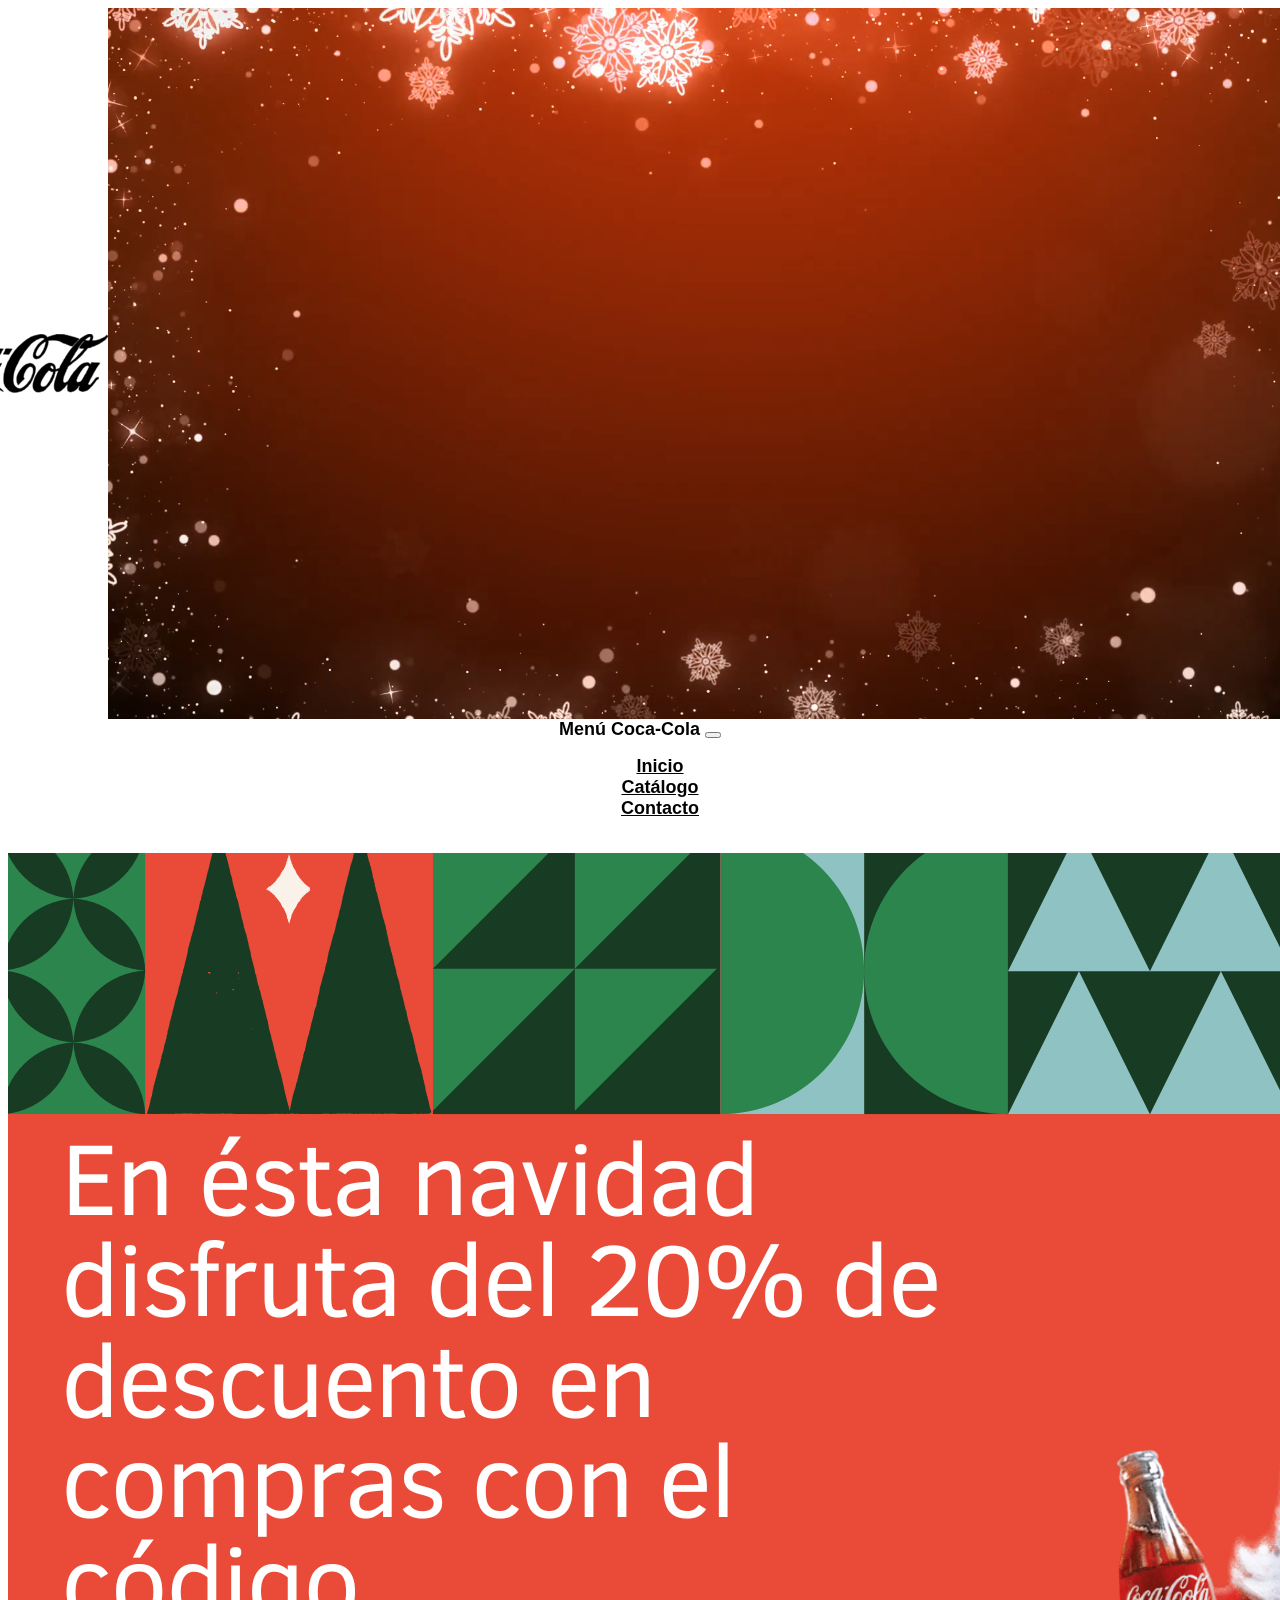
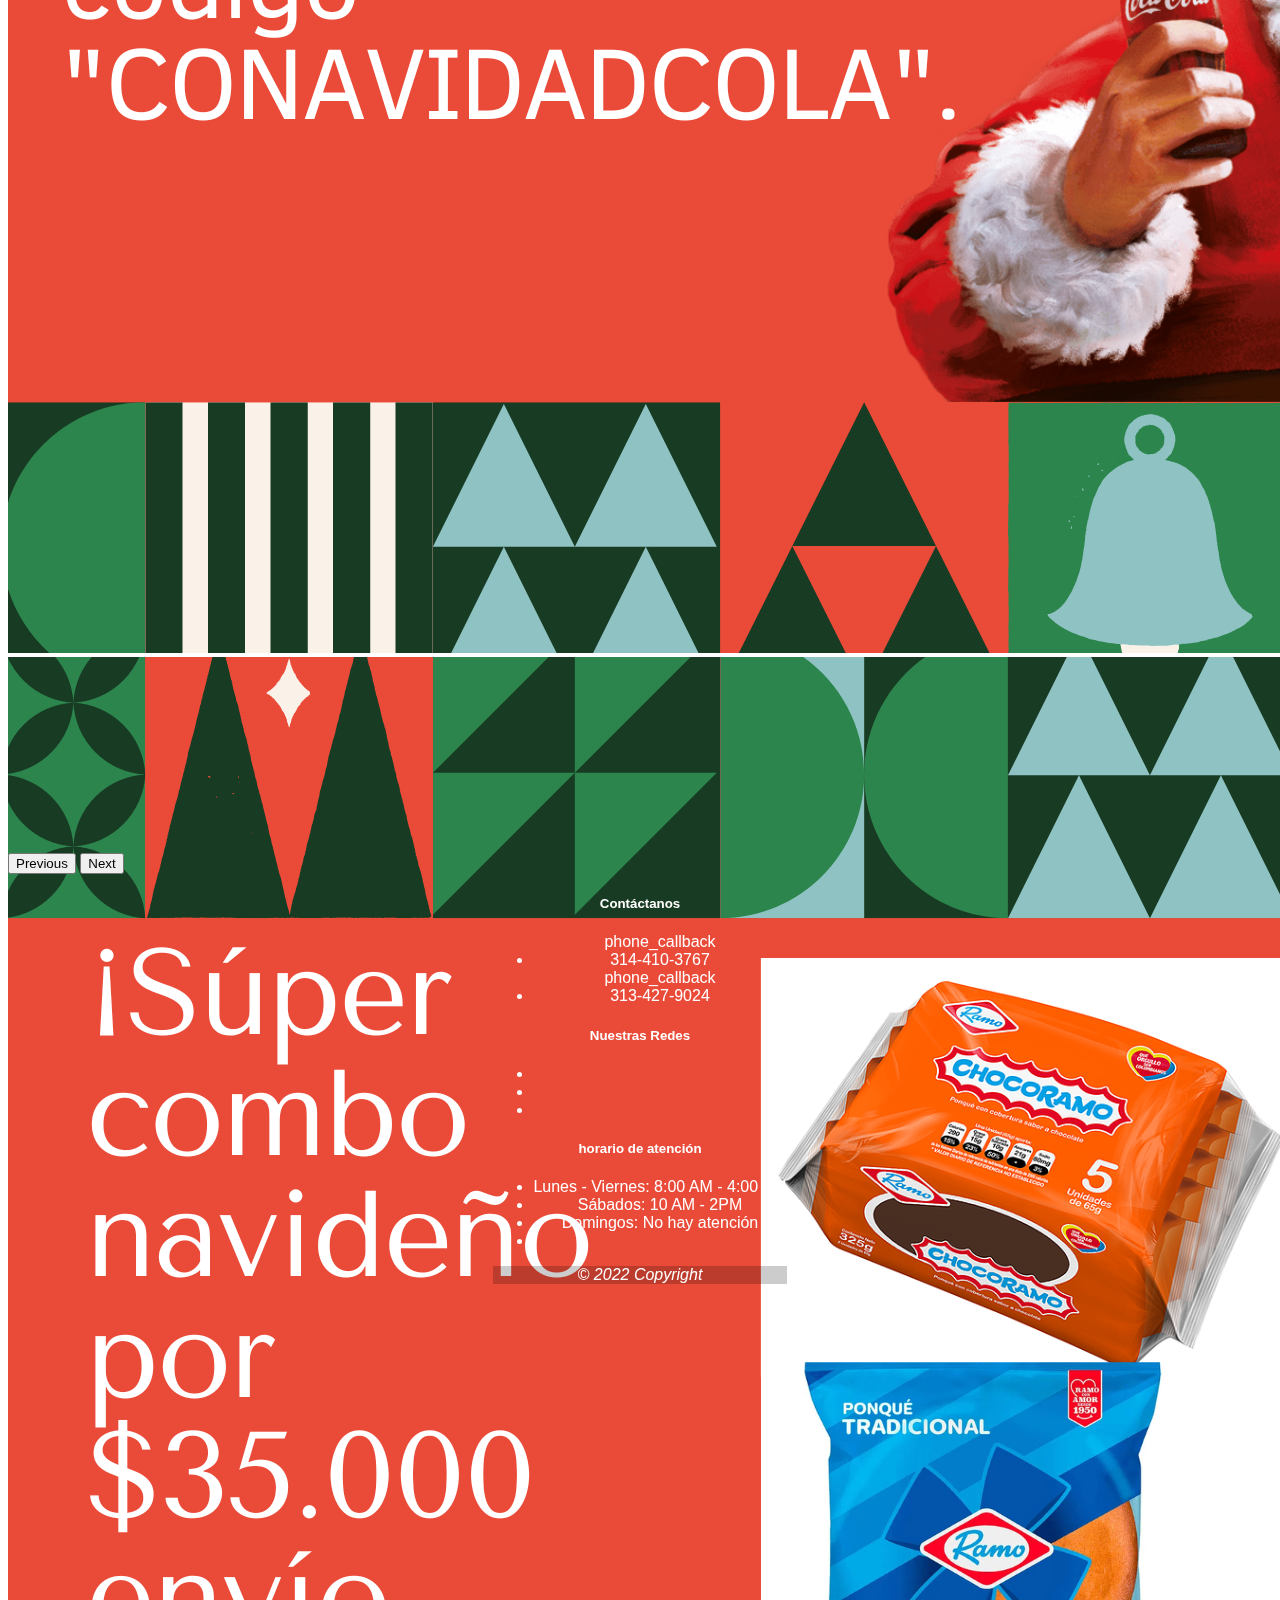
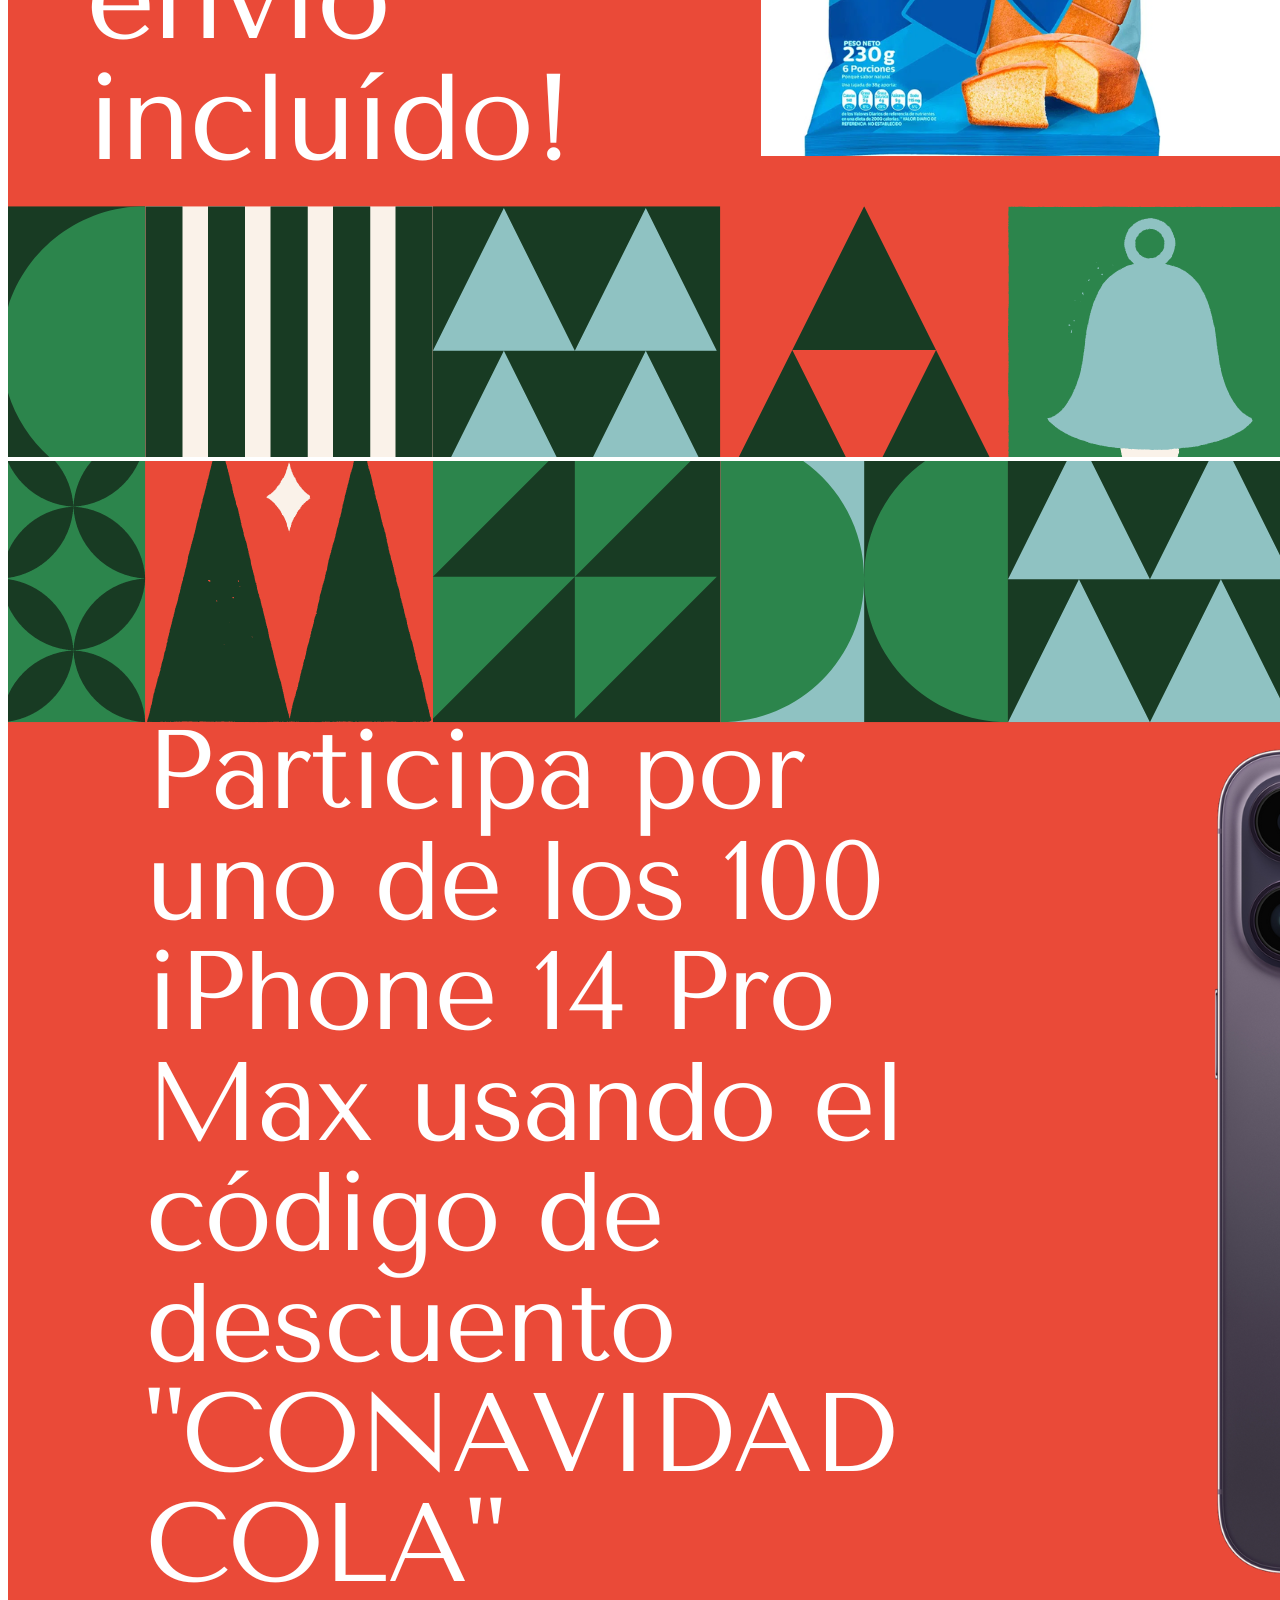
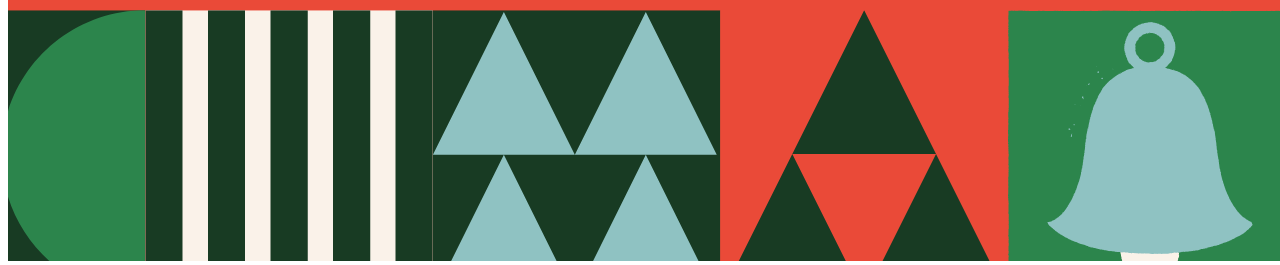
==== src/index.html @ f5e8ac8c "rediseño en catalogo y footer" ====
<!Doctype html>
<html lang="es">
<head>
    <meta charset="utf-8">
    <meta name="viewport" content="width=device-width, initial-scale=1">
    <link rel="icon" href="/src/Imagénes/cocalogohead.png">
    <title>Productos Coca-Cola</title>
    <link href="https://cdn.jsdelivr.net/npm/bootstrap@5.2.3/dist/css/bootstrap.min.css" rel="stylesheet" integrity="sha384-rbsA2VBKQhggwzxH7pPCaAqO46MgnOM80zW1RWuH61DGLwZJEdK2Kadq2F9CUG65" crossorigin="anonymous">
    <link rel="stylesheet" href="/src/css/style.css">
</head>
  
<body>
  <header class="w-30 h-30 container-fluid d-flex justify-content-center">
    <img class="cocalogon h-25 py-3 py-sm-2" src="/src/Imagénes/cocalogon.png" alt="logo sitio web">
    <video class="position-absolute" muted="muted" autoplay="autoplay" loop="loop">
      <source src="/src/video/fondonavidad.mp4"
       type="video/mp4">
     </video> 
  </header>

  <nav class="justify-content-center navbar navbar-expand-lg navbar-success p-3" id="menu">
    <div>
      <a class="justify-content-center navbar-brand fs-1 fw-bold">Menú
        <span class="text-success fs-1 fw-bold">Coca-Cola</span>
      </a>
      <button class="navbar-toggler" type="button" data-bs-toggle="collapse" data-bs-target="#navbarSupportedContent" aria-controls="navbarSupportedContent" aria-expanded="false" aria-label="Toggle navigation">
        <span class="navbar-toggler-icon"></span>
      </button>
      <div class="collapse navbar-collapse" id="navbarSupportedContent">
        <ul class="navbar-nav me-auto mb-2 mb-lg-0">
          <li class="nav-item">
            <a class="nav-link active fs-3" aria-current="page" href="/src/index.html">Inicio</a>
          </li>
          <a class="nav-link fs-3" href="/src/catalogo.html" role="button"  aria-expanded="false">
            Catálogo
          </a>
          <li class="nav-item">
            <a class="nav-link fs-3" href="#">Contacto</a>
          </li>
          <li class="nav-item dropdown">
          </li>
        </ul>
      </div>
    </div>
  </nav>

  <div id="carouselExampleControls" class="carousel slide" data-bs-ride="carousel">
    <div class="carousel-inner">
      <div class="carousel-item active" data-bs-interval="3000">
        <img src="/src/Imagénes/codigo.png" class="d-block w-100" alt="...">
      </div>

      <div class="carousel-item" data-bs-interval="3000">
        <img src="/src/Imagénes/promocion.png" class="d-block w-100" alt="...">
      </div>

      <div class="carousel-item" data-bs-interval="3000">
        <img src="/src/Imagénes/celular.png" class="d-block w-100" alt="...">
      </div>
    </div>

    <button class="carousel-control-prev" type="button" data-bs-target="#carouselExampleControls" data-bs-slide="prev">
      <span class="carousel-control-prev-icon" aria-hidden="true"></span>
      <span class="visually-hidden">Previous</span>
    </button>
    <button class="carousel-control-next" type="button" data-bs-target="#carouselExampleControls" data-bs-slide="next">
      <span class="carousel-control-next-icon" aria-hidden="true"></span>
      <span class="visually-hidden">Next</span>
    </button>
  </div>

  <footer class="container text-center text-black p-5">
    <div class="row justify-content-center">
      <div class="col-lg-3 col-md-6">
        <h5 class="text-uppercase">Contáctanos</h5>
        <ul class="list-unstyled mb-0">
          <span class="material-symbols-outlined"> phone_callback </span>
          <li>314-410-3767</li>
          <span class="material-symbols-outlined"> phone_callback </span>
          <li>313-427-9024</li>
        </ul>
      </div>

      <div class="col-lg-3 col-md-6">
        <h5 class="text-uppercase">Nuestras Redes</h5>
        <ul class="list-unstyled">
          <li class="fb">
            <a
              href="https://www.facebook.com/cocacolacolombia/?mibextid=ZbWKwL"
              ><i class="bi bi-facebook"></i
            ></a>
          </li>
          <li class="ig">
            <a href="https://instagram.com/cocacolacol?igshid=YzdkMWQ2MWU="
              ><i class="bi bi-instagram"></i
            ></a>
          </li>
          <li class="yt">
            <a href="https://youtube.com/@Coca-Cola"
              ><i class="bi bi-youtube"></i
            ></a>
          </li>
        </ul>
      </div>

      <div class="col-lg-3 col-md-6">
        <h5 class="text-uppercase">horario de atención</h5>
        <ul class="list-unstyled">
          <li>Lunes - Viernes: 8:00 AM - 4:00 PM</li>
          <li>Sábados: 10 AM - 2PM</li>
          <li>Domingos: No hay atención</li>
          <li></li>
        </ul>
      </div>

      <div
        class="text-center p-3"
        style="background-color: rgba(0, 0, 0, 0.2)"
      >
        <p><i>© 2022 Copyright</i></p>
      </div>
    </div>
  </footer>
  <!-- End of .container -->
    <script src="https://cdn.jsdelivr.net/npm/bootstrap@5.2.3/dist/js/bootstrap.bundle.min.js" integrity="sha384-kenU1KFdBIe4zVF0s0G1M5b4hcpxyD9F7jL+jjXkk+Q2h455rYXK/7HAuoJl+0I4" crossorigin="anonymous"></script>
  </body>
</html>
---- src/css/style.css ----
header,
nav,
footer{
    color: white;
    display: flex;
    justify-content: center;
    align-items: center;
    text-align: center;
}
nav{
    text-align: center;
    align-items: center;
    justify-content: center;
}
body{
    font-family: 'Monserrat', sans-serif;
    overflow-x: hidden;
}
#menu a {
font-size: 18px;
font-weight: bold;
color: black;
}
#menu button {
    font-size: 18px;
font-weight: bold;
}
.cocalogon{
    width: 30%;
}

.carousel-inner {
    max-height: 100rem;
}

#fondo{
    min-height: 100vh;
    position: relative;
}

video{
z-index: -1;
top: 0;
left: 0;
width: 100%;
height: 235%;
object-fit: cover;
}
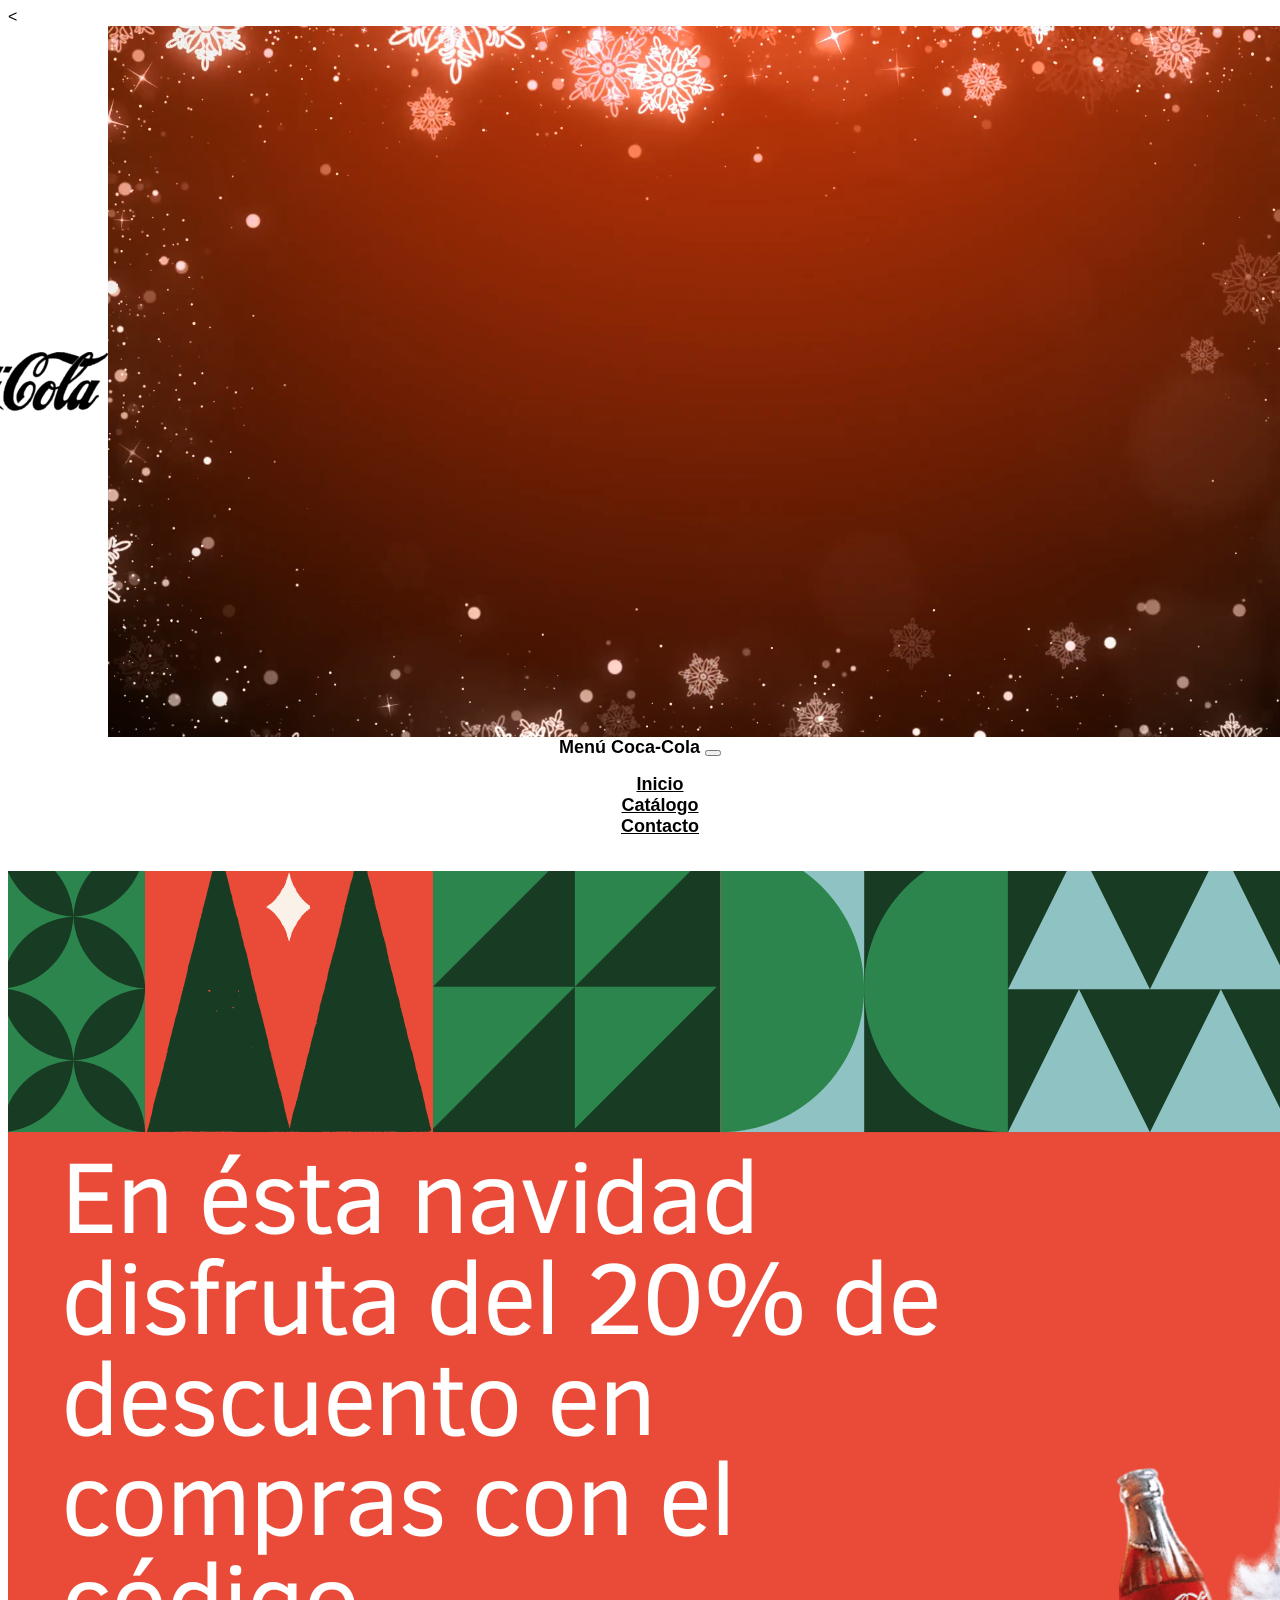
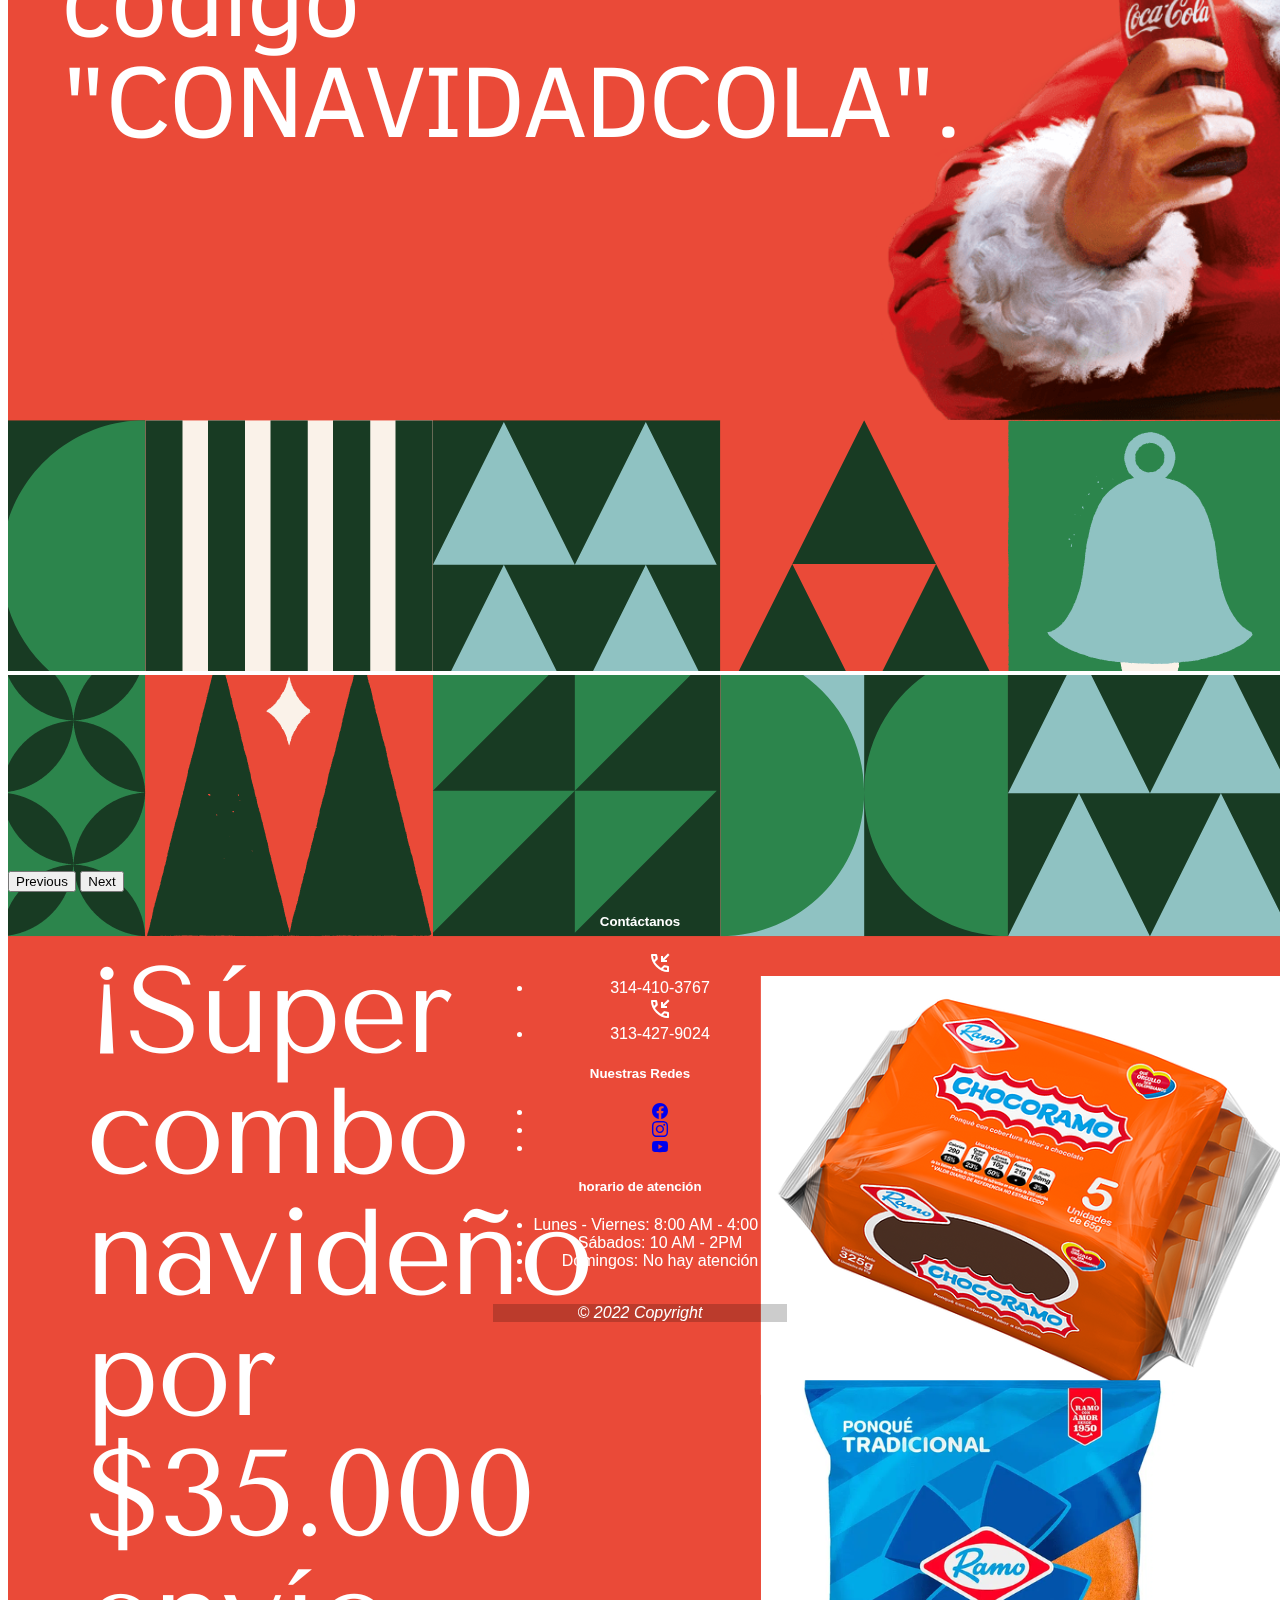
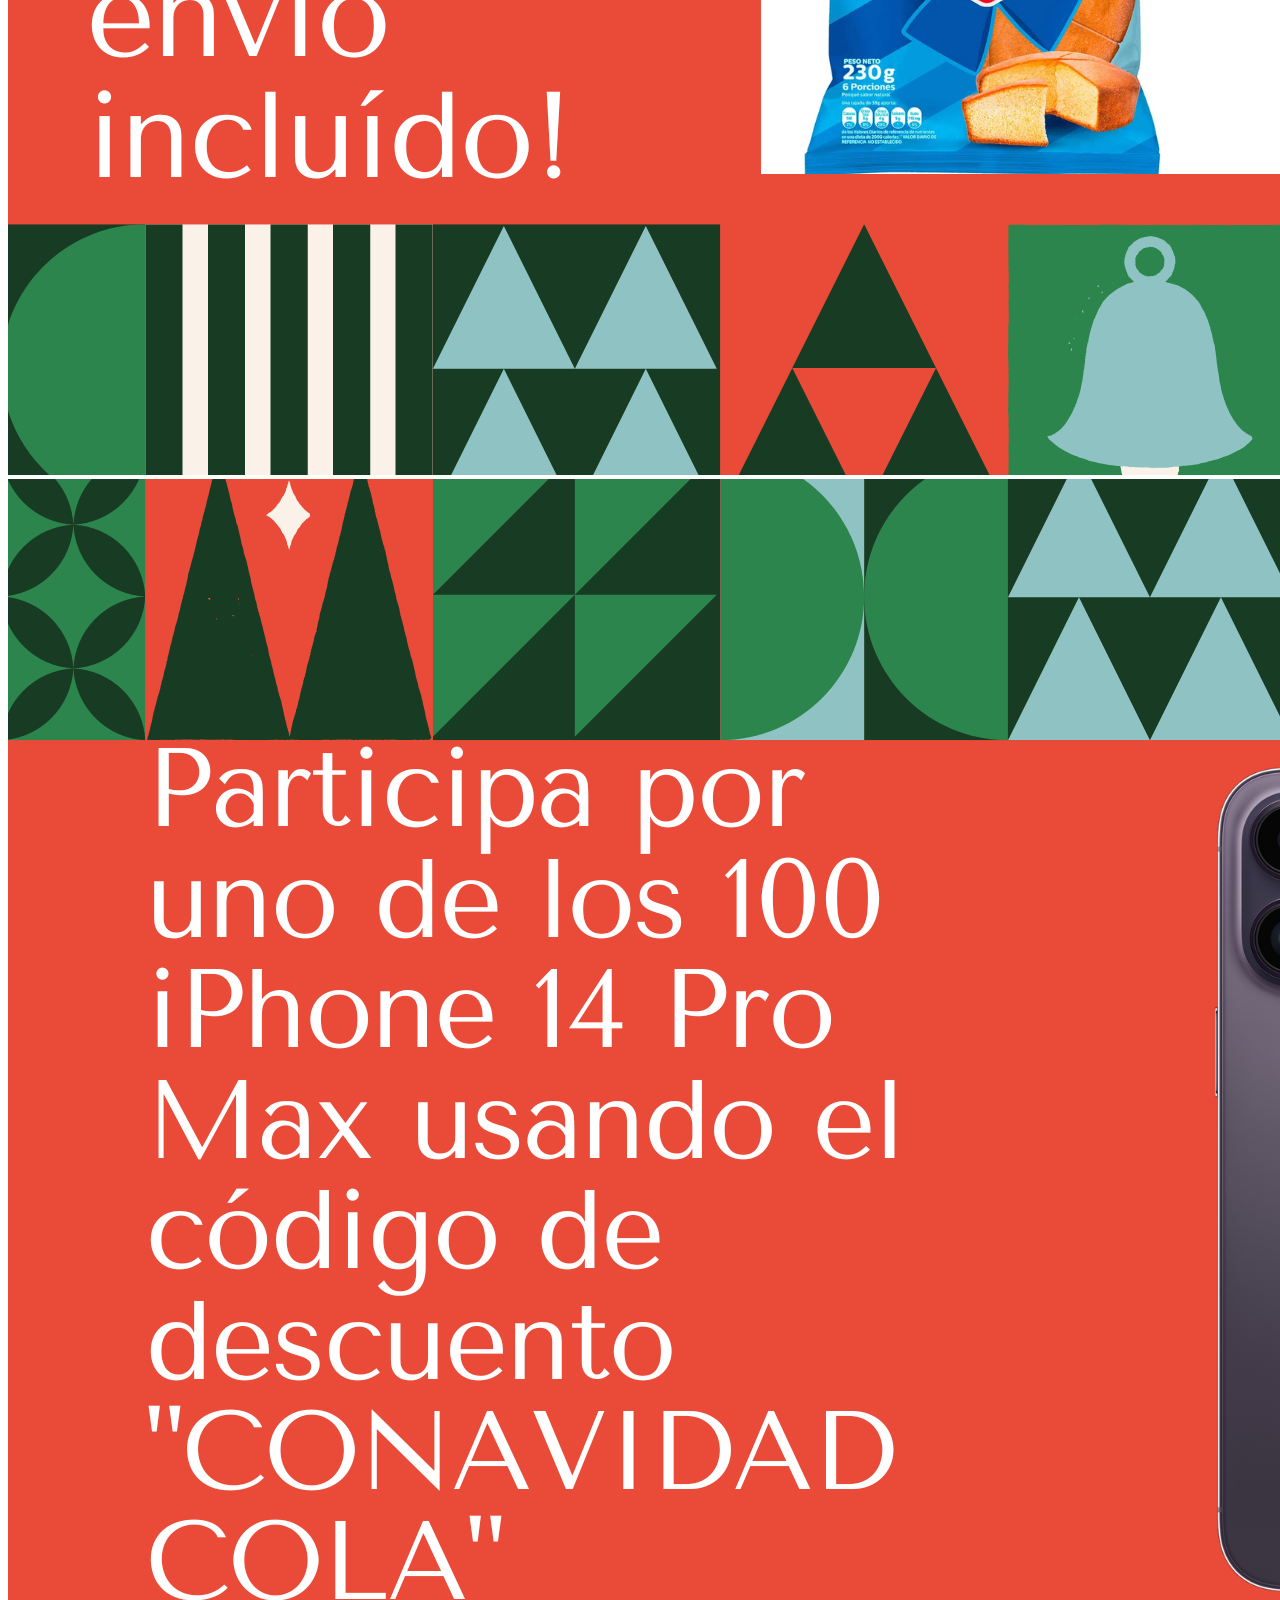
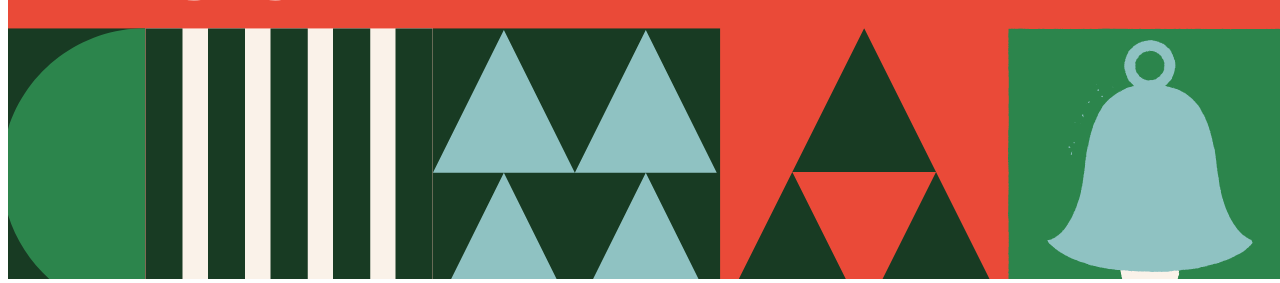
==== commit b26fe231: "cambios de footer" ====
--- a/src/index.html
+++ b/src/index.html
@@ -5,8 +5,24 @@
     <meta name="viewport" content="width=device-width, initial-scale=1">
     <link rel="icon" href="/src/Imagénes/cocalogohead.png">
     <title>Productos Coca-Cola</title>
-    <link href="https://cdn.jsdelivr.net/npm/bootstrap@5.2.3/dist/css/bootstrap.min.css" rel="stylesheet" integrity="sha384-rbsA2VBKQhggwzxH7pPCaAqO46MgnOM80zW1RWuH61DGLwZJEdK2Kadq2F9CUG65" crossorigin="anonymous">
-    <link rel="stylesheet" href="/src/css/style.css">
+    <<!--Bootstrap-->
+    <link
+    href="https://cdn.jsdelivr.net/npm/bootstrap@5.2.3/dist/css/bootstrap.min.css"
+    rel="stylesheet"
+    integrity="sha384-rbsA2VBKQhggwzxH7pPCaAqO46MgnOM80zW1RWuH61DGLwZJEdK2Kadq2F9CUG65"
+    crossorigin="anonymous"
+  />
+  <!--Google Fonts-->
+  <link
+    rel="stylesheet"
+    href="https://fonts.googleapis.com/css2?family=Material+Symbols+Outlined:opsz,wght,FILL,GRAD@20..48,100..700,0..1,-50..200"
+  />
+  <link
+    rel="stylesheet"
+    href="https://cdn.jsdelivr.net/npm/bootstrap-icons@1.10.2/font/bootstrap-icons.css"
+  />
+  <!--CSS Propio-->
+  <link rel="stylesheet" href="/src/css/style.css">
 </head>
   
 <body>
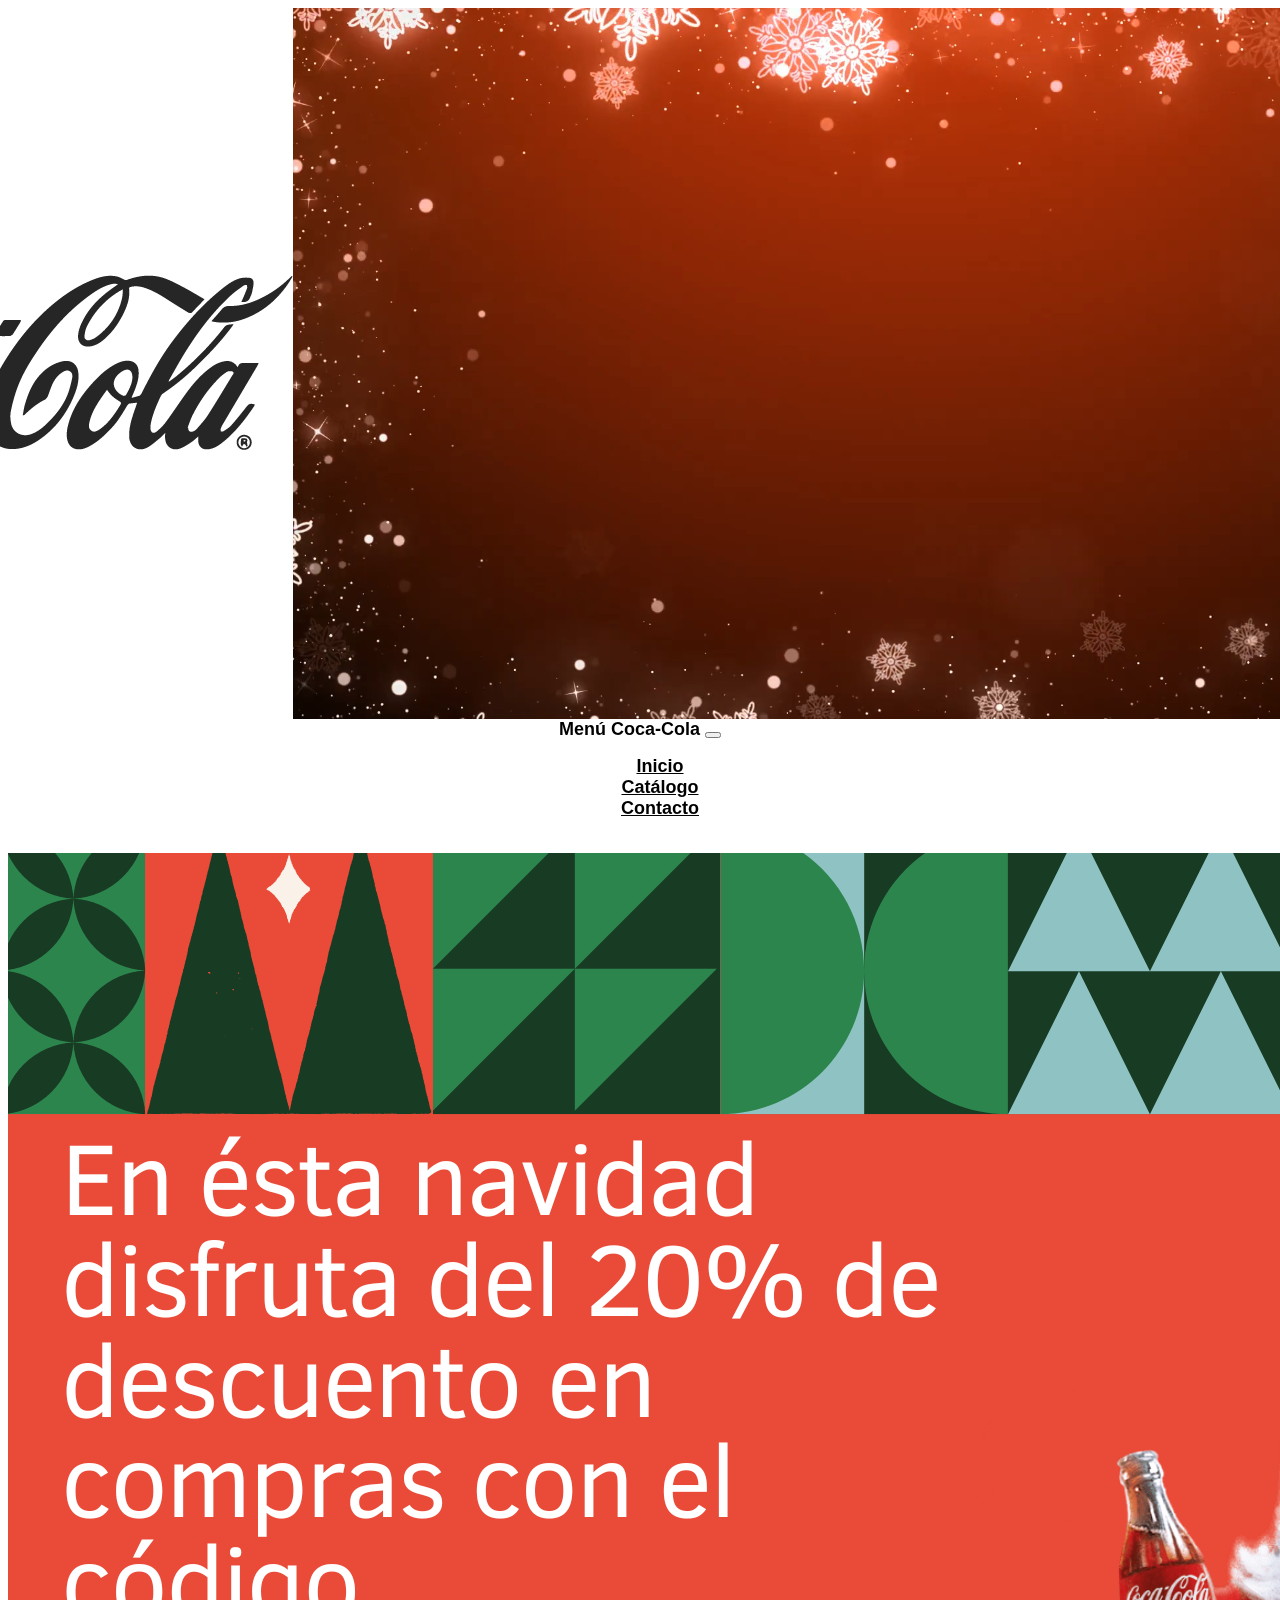
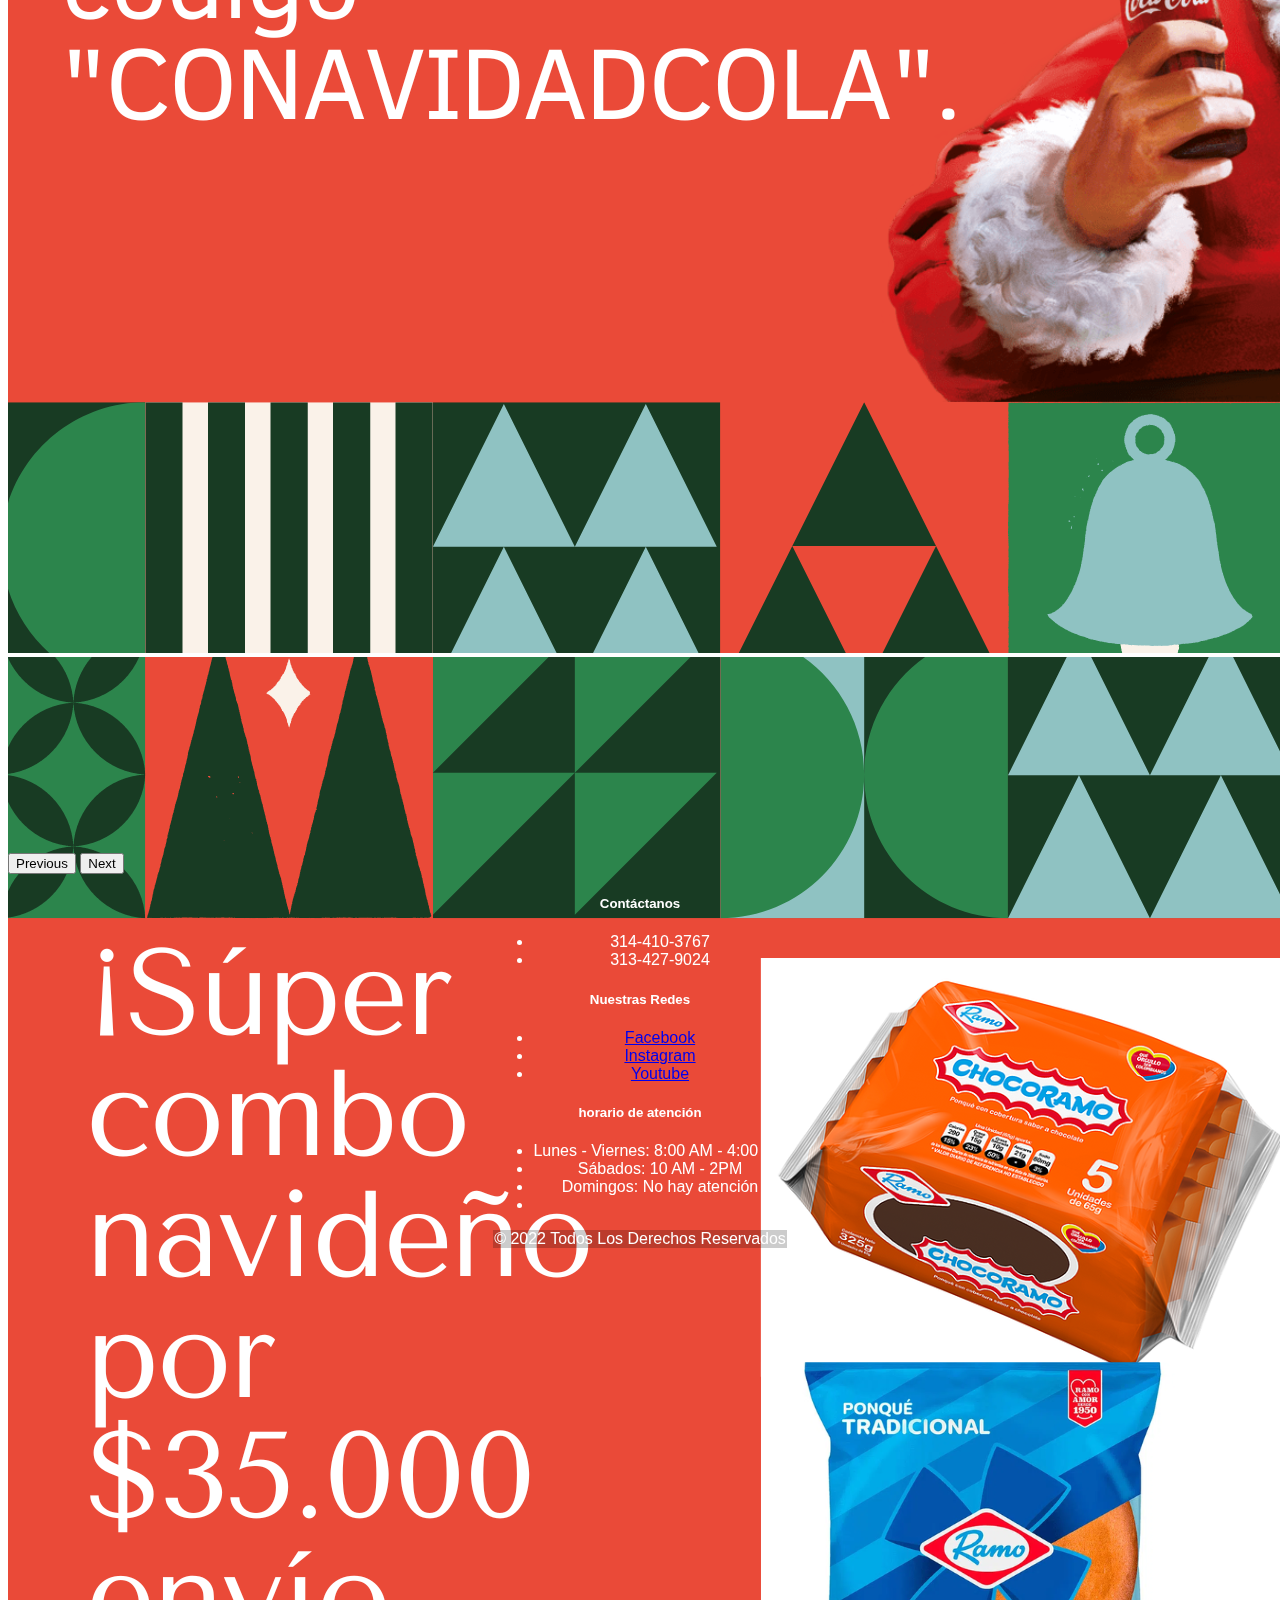
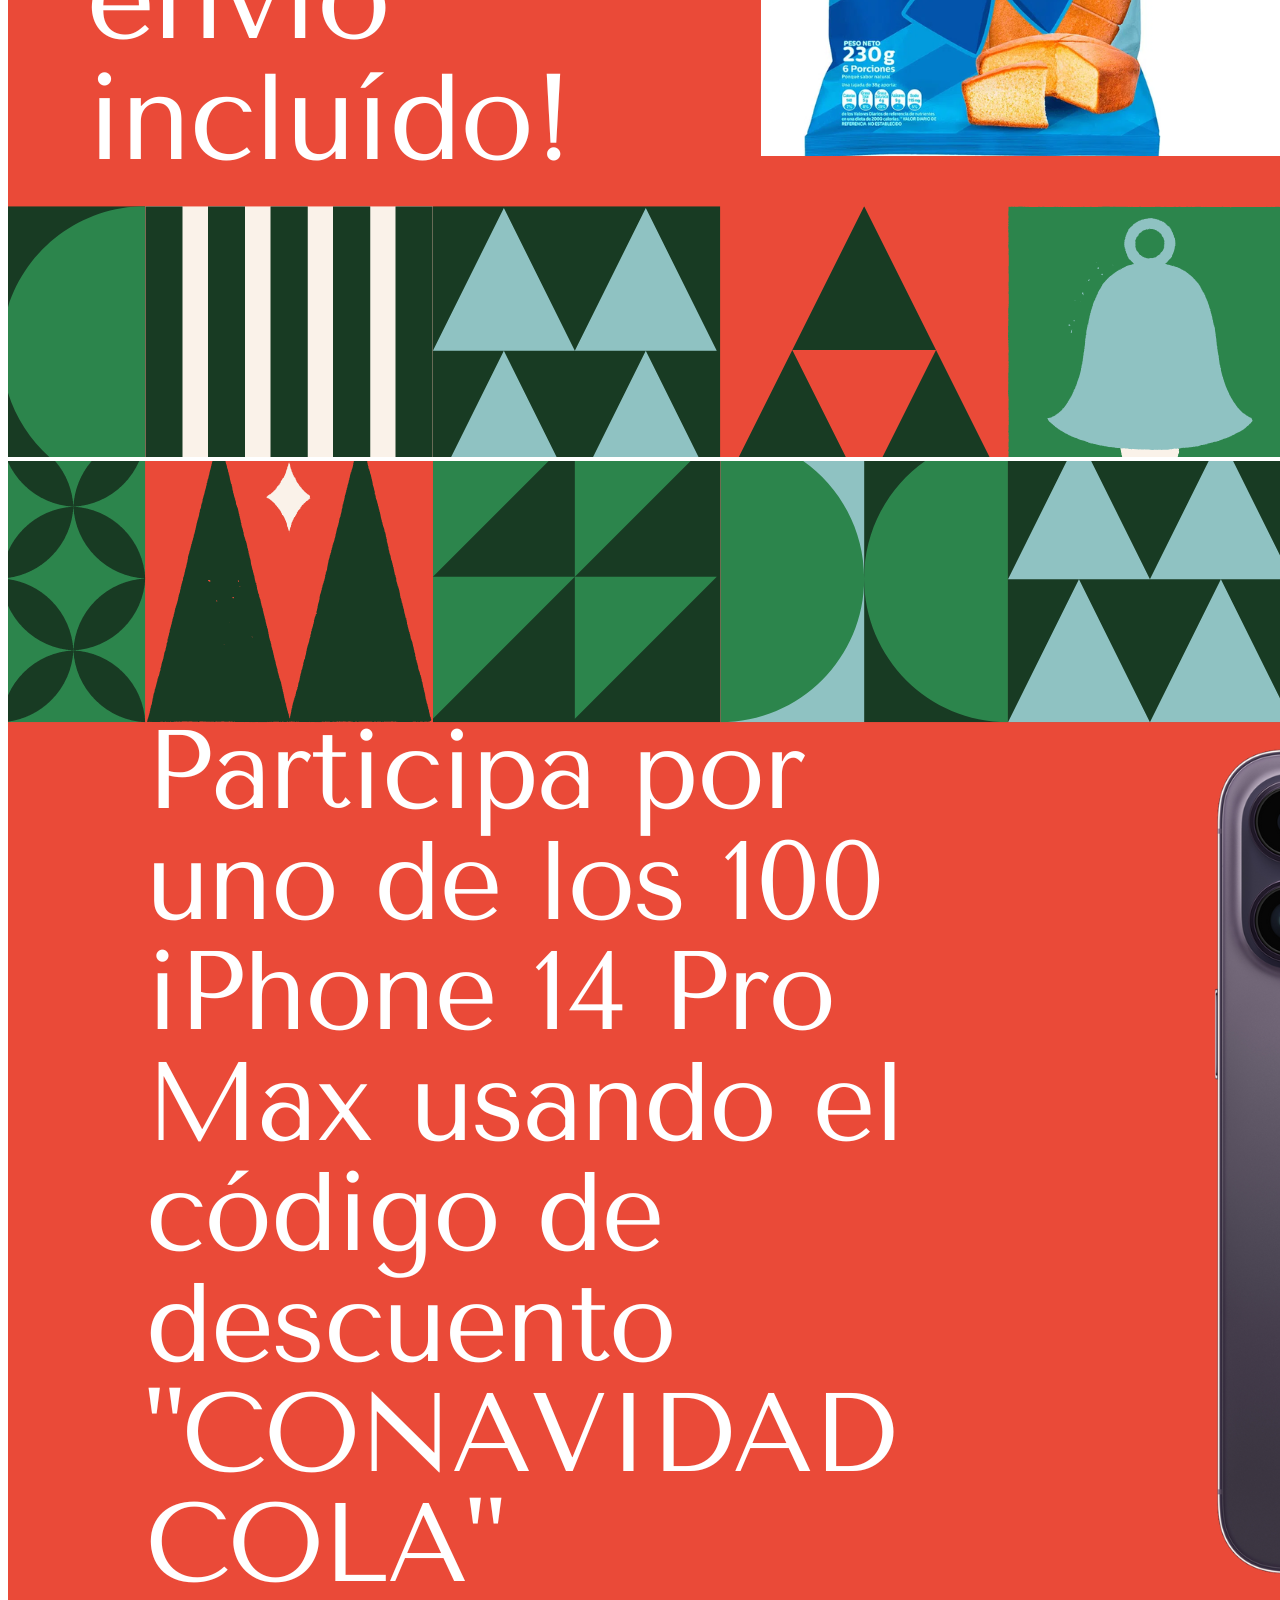
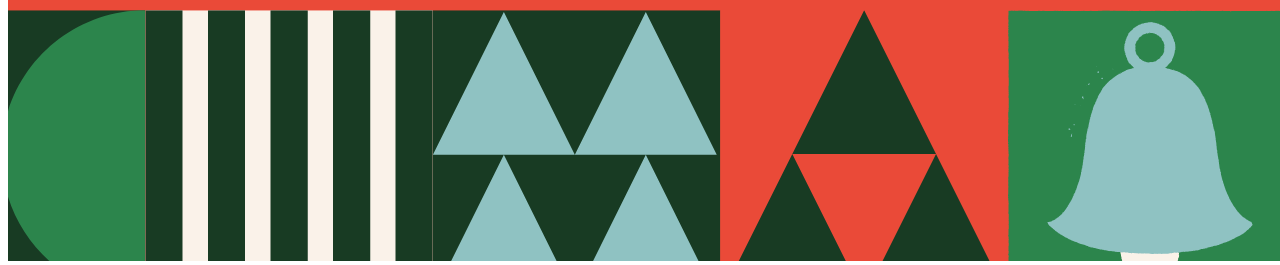
==== commit 105c3a6a: "Cambio logo" ====
--- a/src/index.html
+++ b/src/index.html
@@ -5,29 +5,13 @@
     <meta name="viewport" content="width=device-width, initial-scale=1">
     <link rel="icon" href="/src/Imagénes/cocalogohead.png">
     <title>Productos Coca-Cola</title>
-    <<!--Bootstrap-->
-    <link
-    href="https://cdn.jsdelivr.net/npm/bootstrap@5.2.3/dist/css/bootstrap.min.css"
-    rel="stylesheet"
-    integrity="sha384-rbsA2VBKQhggwzxH7pPCaAqO46MgnOM80zW1RWuH61DGLwZJEdK2Kadq2F9CUG65"
-    crossorigin="anonymous"
-  />
-  <!--Google Fonts-->
-  <link
-    rel="stylesheet"
-    href="https://fonts.googleapis.com/css2?family=Material+Symbols+Outlined:opsz,wght,FILL,GRAD@20..48,100..700,0..1,-50..200"
-  />
-  <link
-    rel="stylesheet"
-    href="https://cdn.jsdelivr.net/npm/bootstrap-icons@1.10.2/font/bootstrap-icons.css"
-  />
-  <!--CSS Propio-->
-  <link rel="stylesheet" href="/src/css/style.css">
+    <link href="https://cdn.jsdelivr.net/npm/bootstrap@5.2.3/dist/css/bootstrap.min.css" rel="stylesheet" integrity="sha384-rbsA2VBKQhggwzxH7pPCaAqO46MgnOM80zW1RWuH61DGLwZJEdK2Kadq2F9CUG65" crossorigin="anonymous">
+    <link rel="stylesheet" href="/src/css/style.css">
 </head>
   
 <body>
   <header class="w-30 h-30 container-fluid d-flex justify-content-center">
-    <img class="cocalogon h-25 py-3 py-sm-2" src="/src/Imagénes/cocalogon.png" alt="logo sitio web">
+    <img class="cocalogon rounded mx-auto w h-25 py-3 py-sm-2" src="/src/Imagénes/cocalogon.png" alt="logo sitio web">
     <video class="position-absolute" muted="muted" autoplay="autoplay" loop="loop">
       <source src="/src/video/fondonavidad.mp4"
        type="video/mp4">
@@ -45,7 +29,7 @@
       <div class="collapse navbar-collapse" id="navbarSupportedContent">
         <ul class="navbar-nav me-auto mb-2 mb-lg-0">
           <li class="nav-item">
-            <a class="nav-link active fs-3" aria-current="page" href="/src/index.html">Inicio</a>
+            <a class="nav-link active fs-3" aria-current="page" href="#">Inicio</a>
           </li>
           <a class="nav-link fs-3" href="/src/catalogo.html" role="button"  aria-expanded="false">
             Catálogo
@@ -85,58 +69,64 @@
     </button>
   </div>
 
-  <footer class="container text-center text-black p-5">
-    <div class="row justify-content-center">
-      <div class="col-lg-3 col-md-6">
-        <h5 class="text-uppercase">Contáctanos</h5>
-        <ul class="list-unstyled mb-0">
-          <span class="material-symbols-outlined"> phone_callback </span>
-          <li>314-410-3767</li>
-          <span class="material-symbols-outlined"> phone_callback </span>
-          <li>313-427-9024</li>
-        </ul>
+  <div class="container my-5">
+    <footer class="bg-danger text-center text-lg-start text-black">
+      <!-- Grid container -->
+      <div class="container p-4">
+        <!--Grid row-->
+        <div class="row mt-4">
+          <!--Grid column-->
+          <div class="col-lg-3 col-md-6 mb-4 mb-md-0">
+            <h5 class="text-uppercase">Contáctanos</h5>
+            <ul class="list-unstyled mb-0">
+              <li>
+                314-410-3767
+              </li>
+              <li>
+                313-427-9024
+              </li>
+            </ul>
+          </div>
+          <!--Grid column-->
+          <!--Grid column-->
+          <div class="col-lg-3 col-md-6 mb-4 mb-md-0">
+            <h5 class="text-uppercase">Nuestras Redes</h5>
+            <ul class="list-unstyled">
+              <li>
+                <a href="https://www.facebook.com/cocacolacolombia/?mibextid=ZbWKwL" class="text-black"><i class="fas fa-shipping-fast fa-fw fa-sm me-2"></i>Facebook</a>
+              </li>
+              <li>
+                <a href="https://instagram.com/cocacolacol?igshid=YzdkMWQ2MWU=" class="text-black"><i class="fas fa-backspace fa-fw fa-sm me-2"></i>Instagram</a>
+              </li>
+              <li>
+                <a href="https://youtube.com/@Coca-Cola" class="text-black"><i class="far fa-file-alt fa-fw fa-sm me-2"></i>Youtube</a>
+              </li>
+            </ul>
+          </div>
+          <!--Grid column-->
+          <!--Grid column-->
+          <div class="col-lg-3 col-md-6 mb-4 mb-md-0">
+            <h5 class="text-uppercase">horario de atención</h5>
+            <ul class="list-unstyled">
+              <li>
+                Lunes - Viernes: 8:00 AM - 4:00 PM
+              </li>
+              <li>
+                Sábados: 10 AM - 2PM
+              </li>
+              <li>
+                Domingos: No hay atención
+              </li>
+              <li>
+            </ul>
+          </div>
+      <!-- Copyright -->
+      <div class="text-center p-3" style="background-color: rgba(0, 0, 0, 0.2)">
+        © 2022 Todos Los Derechos Reservados
       </div>
-
-      <div class="col-lg-3 col-md-6">
-        <h5 class="text-uppercase">Nuestras Redes</h5>
-        <ul class="list-unstyled">
-          <li class="fb">
-            <a
-              href="https://www.facebook.com/cocacolacolombia/?mibextid=ZbWKwL"
-              ><i class="bi bi-facebook"></i
-            ></a>
-          </li>
-          <li class="ig">
-            <a href="https://instagram.com/cocacolacol?igshid=YzdkMWQ2MWU="
-              ><i class="bi bi-instagram"></i
-            ></a>
-          </li>
-          <li class="yt">
-            <a href="https://youtube.com/@Coca-Cola"
-              ><i class="bi bi-youtube"></i
-            ></a>
-          </li>
-        </ul>
-      </div>
-
-      <div class="col-lg-3 col-md-6">
-        <h5 class="text-uppercase">horario de atención</h5>
-        <ul class="list-unstyled">
-          <li>Lunes - Viernes: 8:00 AM - 4:00 PM</li>
-          <li>Sábados: 10 AM - 2PM</li>
-          <li>Domingos: No hay atención</li>
-          <li></li>
-        </ul>
-      </div>
-
-      <div
-        class="text-center p-3"
-        style="background-color: rgba(0, 0, 0, 0.2)"
-      >
-        <p><i>© 2022 Copyright</i></p>
-      </div>
-    </div>
-  </footer>
+      <!-- Copyright -->
+    </footer>
+  </div>
   <!-- End of .container -->
     <script src="https://cdn.jsdelivr.net/npm/bootstrap@5.2.3/dist/js/bootstrap.bundle.min.js" integrity="sha384-kenU1KFdBIe4zVF0s0G1M5b4hcpxyD9F7jL+jjXkk+Q2h455rYXK/7HAuoJl+0I4" crossorigin="anonymous"></script>
   </body>
--- a/src/css/style.css
+++ b/src/css/style.css
@@ -26,7 +26,8 @@
 font-weight: bold;
 }
 .cocalogon{
-    width: 30%;
+    width: 48%;
+
 }
 
 .carousel-inner {
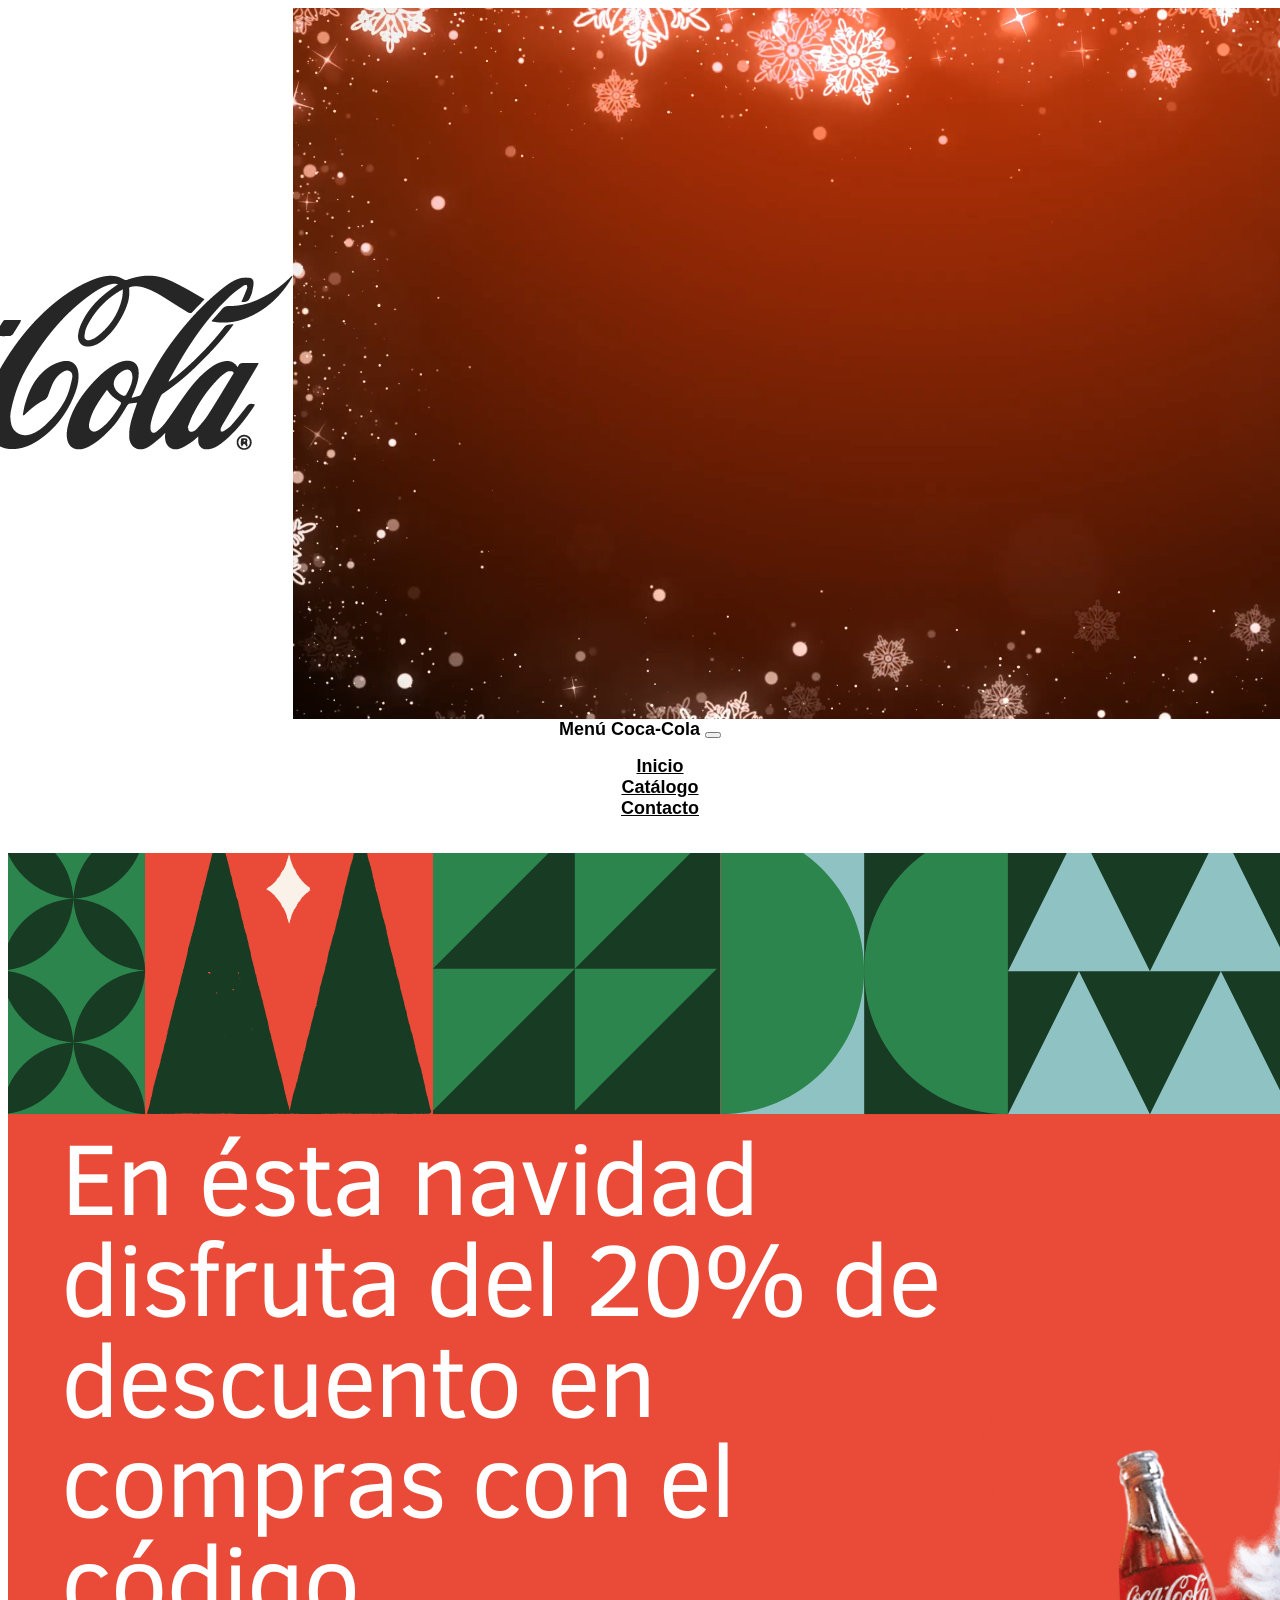
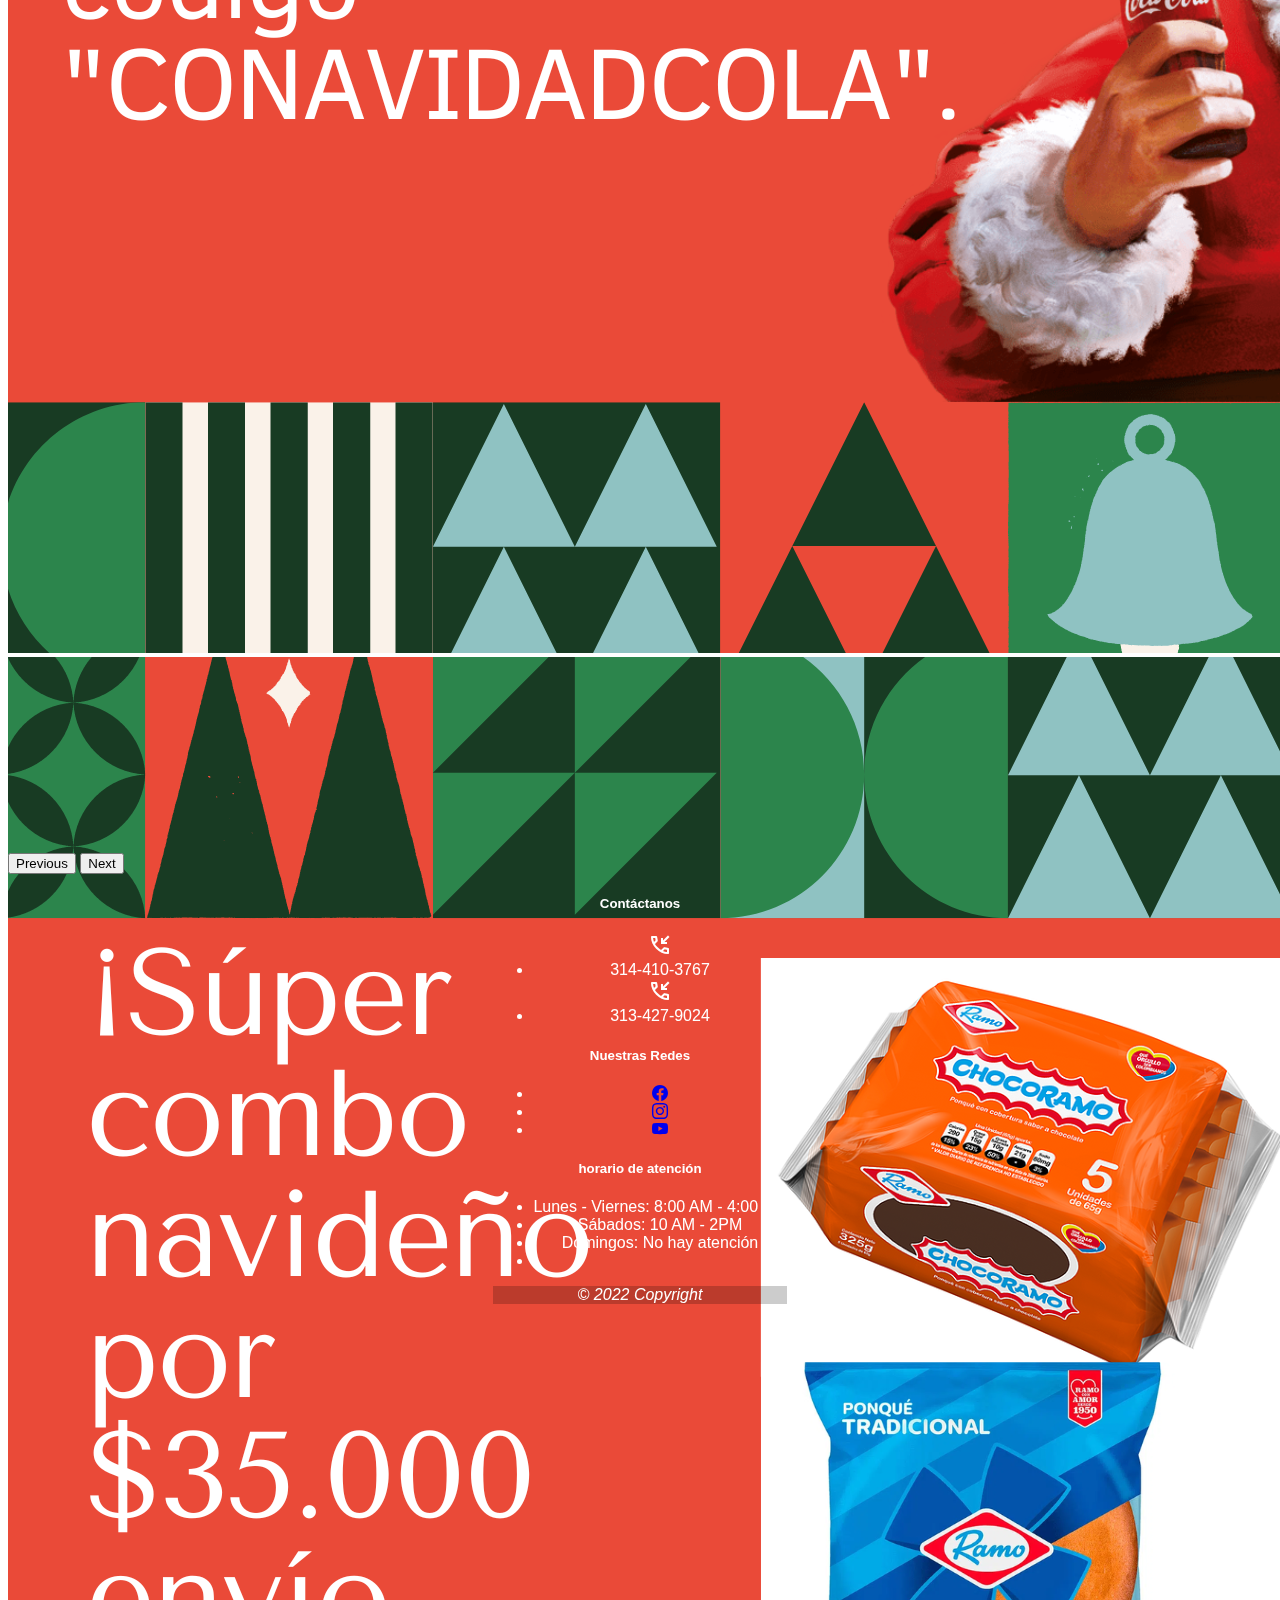
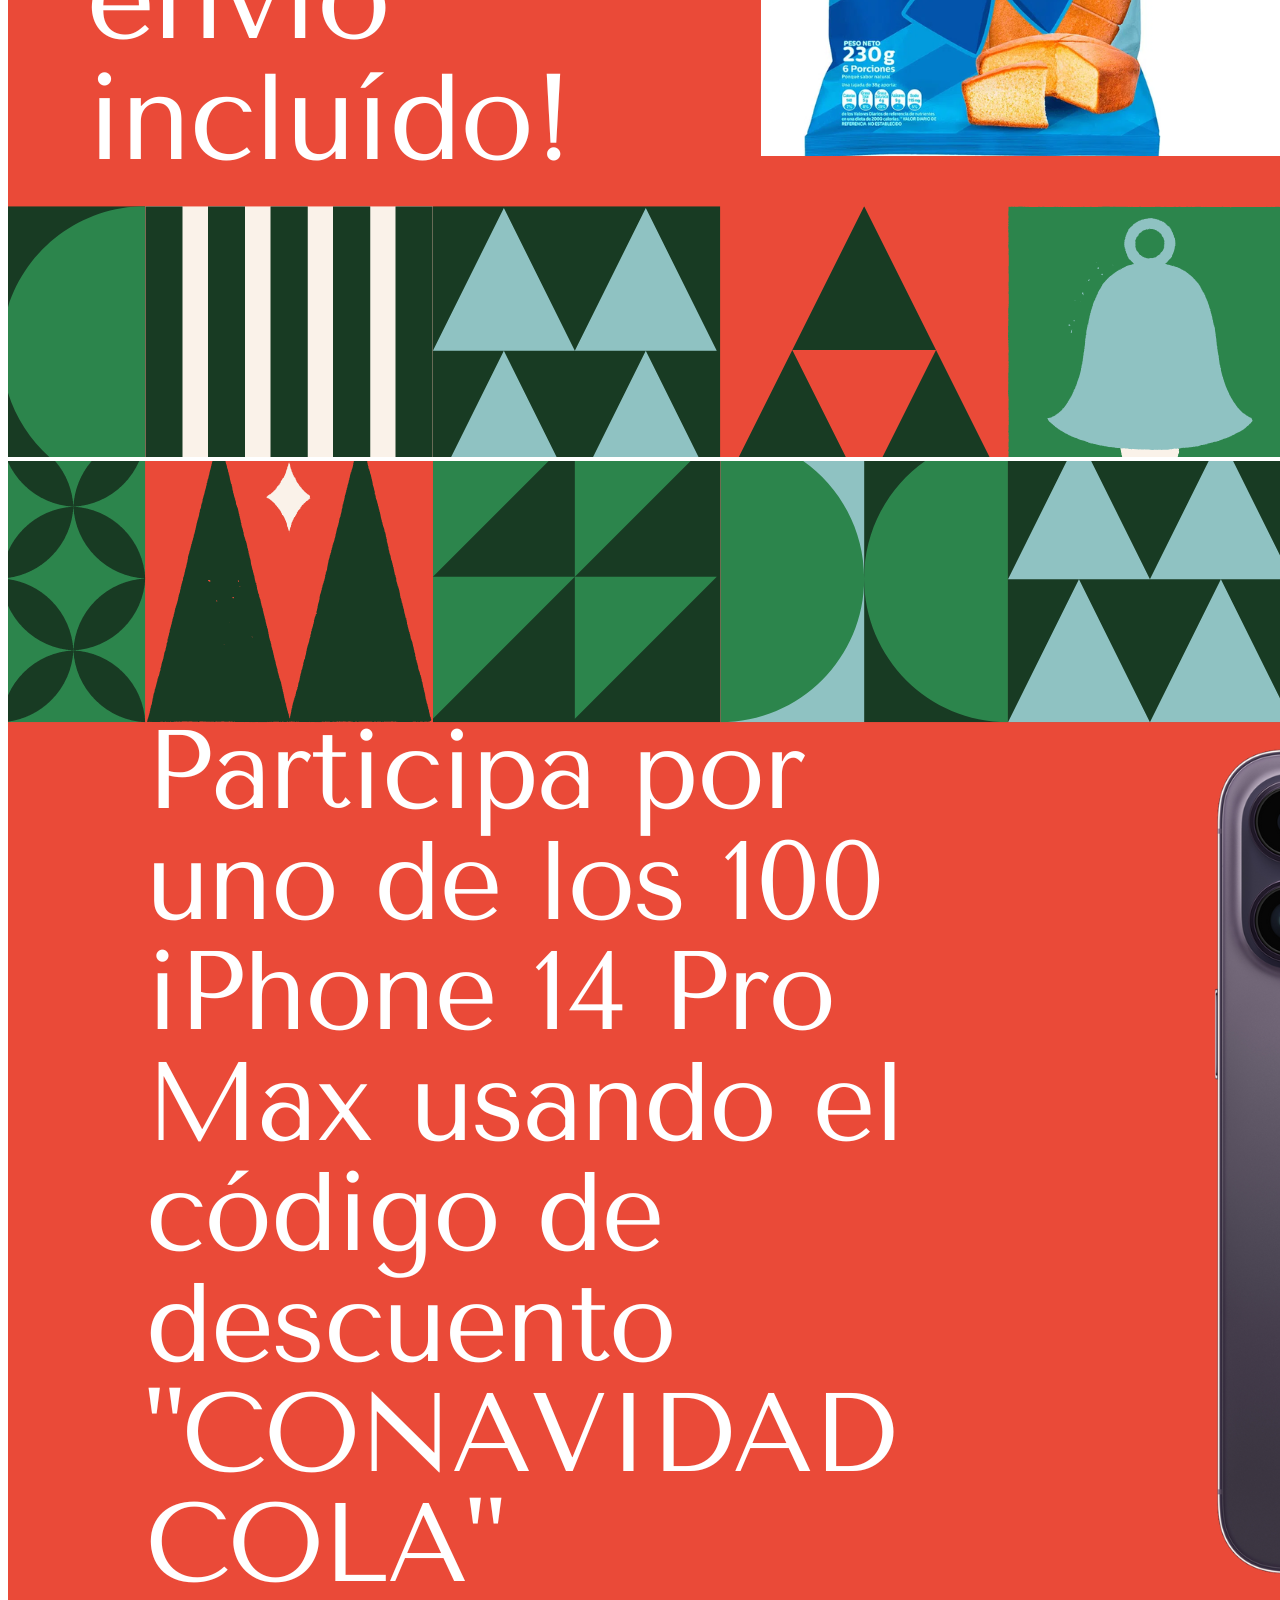
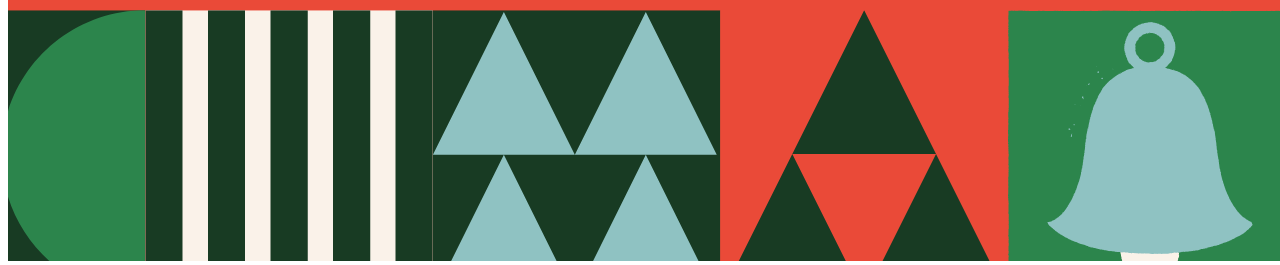
==== commit e74a5352: "pretier" ====
--- a/src/index.html
+++ b/src/index.html
@@ -5,13 +5,29 @@
     <meta name="viewport" content="width=device-width, initial-scale=1">
     <link rel="icon" href="/src/Imagénes/cocalogohead.png">
     <title>Productos Coca-Cola</title>
-    <link href="https://cdn.jsdelivr.net/npm/bootstrap@5.2.3/dist/css/bootstrap.min.css" rel="stylesheet" integrity="sha384-rbsA2VBKQhggwzxH7pPCaAqO46MgnOM80zW1RWuH61DGLwZJEdK2Kadq2F9CUG65" crossorigin="anonymous">
-    <link rel="stylesheet" href="/src/css/style.css">
+    <!--Bootstrap-->
+    <link
+    href="https://cdn.jsdelivr.net/npm/bootstrap@5.2.3/dist/css/bootstrap.min.css"
+    rel="stylesheet"
+    integrity="sha384-rbsA2VBKQhggwzxH7pPCaAqO46MgnOM80zW1RWuH61DGLwZJEdK2Kadq2F9CUG65"
+    crossorigin="anonymous"
+  />
+  <!--Google Fonts-->
+  <link
+    rel="stylesheet"
+    href="https://fonts.googleapis.com/css2?family=Material+Symbols+Outlined:opsz,wght,FILL,GRAD@20..48,100..700,0..1,-50..200"
+  />
+  <link
+    rel="stylesheet"
+    href="https://cdn.jsdelivr.net/npm/bootstrap-icons@1.10.2/font/bootstrap-icons.css"
+  />
+  <!--CSS Propio-->
+  <link rel="stylesheet" href="/src/css/style.css">
 </head>
   
 <body>
   <header class="w-30 h-30 container-fluid d-flex justify-content-center">
-    <img class="cocalogon rounded mx-auto w h-25 py-3 py-sm-2" src="/src/Imagénes/cocalogon.png" alt="logo sitio web">
+    <img class="cocalogon h-25 py-3 py-sm-2" src="/src/Imagénes/cocalogon.png" alt="logo sitio web">
     <video class="position-absolute" muted="muted" autoplay="autoplay" loop="loop">
       <source src="/src/video/fondonavidad.mp4"
        type="video/mp4">
@@ -29,7 +45,7 @@
       <div class="collapse navbar-collapse" id="navbarSupportedContent">
         <ul class="navbar-nav me-auto mb-2 mb-lg-0">
           <li class="nav-item">
-            <a class="nav-link active fs-3" aria-current="page" href="#">Inicio</a>
+            <a class="nav-link active fs-3" aria-current="page" href="/src/index.html">Inicio</a>
           </li>
           <a class="nav-link fs-3" href="/src/catalogo.html" role="button"  aria-expanded="false">
             Catálogo
@@ -69,64 +85,58 @@
     </button>
   </div>
 
-  <div class="container my-5">
-    <footer class="bg-danger text-center text-lg-start text-black">
-      <!-- Grid container -->
-      <div class="container p-4">
-        <!--Grid row-->
-        <div class="row mt-4">
-          <!--Grid column-->
-          <div class="col-lg-3 col-md-6 mb-4 mb-md-0">
-            <h5 class="text-uppercase">Contáctanos</h5>
-            <ul class="list-unstyled mb-0">
-              <li>
-                314-410-3767
-              </li>
-              <li>
-                313-427-9024
-              </li>
-            </ul>
-          </div>
-          <!--Grid column-->
-          <!--Grid column-->
-          <div class="col-lg-3 col-md-6 mb-4 mb-md-0">
-            <h5 class="text-uppercase">Nuestras Redes</h5>
-            <ul class="list-unstyled">
-              <li>
-                <a href="https://www.facebook.com/cocacolacolombia/?mibextid=ZbWKwL" class="text-black"><i class="fas fa-shipping-fast fa-fw fa-sm me-2"></i>Facebook</a>
-              </li>
-              <li>
-                <a href="https://instagram.com/cocacolacol?igshid=YzdkMWQ2MWU=" class="text-black"><i class="fas fa-backspace fa-fw fa-sm me-2"></i>Instagram</a>
-              </li>
-              <li>
-                <a href="https://youtube.com/@Coca-Cola" class="text-black"><i class="far fa-file-alt fa-fw fa-sm me-2"></i>Youtube</a>
-              </li>
-            </ul>
-          </div>
-          <!--Grid column-->
-          <!--Grid column-->
-          <div class="col-lg-3 col-md-6 mb-4 mb-md-0">
-            <h5 class="text-uppercase">horario de atención</h5>
-            <ul class="list-unstyled">
-              <li>
-                Lunes - Viernes: 8:00 AM - 4:00 PM
-              </li>
-              <li>
-                Sábados: 10 AM - 2PM
-              </li>
-              <li>
-                Domingos: No hay atención
-              </li>
-              <li>
-            </ul>
-          </div>
-      <!-- Copyright -->
-      <div class="text-center p-3" style="background-color: rgba(0, 0, 0, 0.2)">
-        © 2022 Todos Los Derechos Reservados
+  <footer class="container text-center text-black p-5">
+    <div class="row justify-content-center">
+      <div class="col-lg-3 col-md-6">
+        <h5 class="text-uppercase">Contáctanos</h5>
+        <ul class="list-unstyled mb-0">
+          <span class="material-symbols-outlined"> phone_callback </span>
+          <li>314-410-3767</li>
+          <span class="material-symbols-outlined"> phone_callback </span>
+          <li>313-427-9024</li>
+        </ul>
       </div>
-      <!-- Copyright -->
-    </footer>
-  </div>
+
+      <div class="col-lg-3 col-md-6">
+        <h5 class="text-uppercase">Nuestras Redes</h5>
+        <ul class="list-unstyled">
+          <li class="fb">
+            <a
+              href="https://www.facebook.com/cocacolacolombia/?mibextid=ZbWKwL"
+              ><i class="bi bi-facebook"></i
+            ></a>
+          </li>
+          <li class="ig">
+            <a href="https://instagram.com/cocacolacol?igshid=YzdkMWQ2MWU="
+              ><i class="bi bi-instagram"></i
+            ></a>
+          </li>
+          <li class="yt">
+            <a href="https://youtube.com/@Coca-Cola"
+              ><i class="bi bi-youtube"></i
+            ></a>
+          </li>
+        </ul>
+      </div>
+
+      <div class="col-lg-3 col-md-6">
+        <h5 class="text-uppercase">horario de atención</h5>
+        <ul class="list-unstyled">
+          <li>Lunes - Viernes: 8:00 AM - 4:00 PM</li>
+          <li>Sábados: 10 AM - 2PM</li>
+          <li>Domingos: No hay atención</li>
+          <li></li>
+        </ul>
+      </div>
+
+      <div
+        class="text-center p-3"
+        style="background-color: rgba(0, 0, 0, 0.2)"
+      >
+        <p><i>© 2022 Copyright</i></p>
+      </div>
+    </div>
+  </footer>
   <!-- End of .container -->
     <script src="https://cdn.jsdelivr.net/npm/bootstrap@5.2.3/dist/js/bootstrap.bundle.min.js" integrity="sha384-kenU1KFdBIe4zVF0s0G1M5b4hcpxyD9F7jL+jjXkk+Q2h455rYXK/7HAuoJl+0I4" crossorigin="anonymous"></script>
   </body>
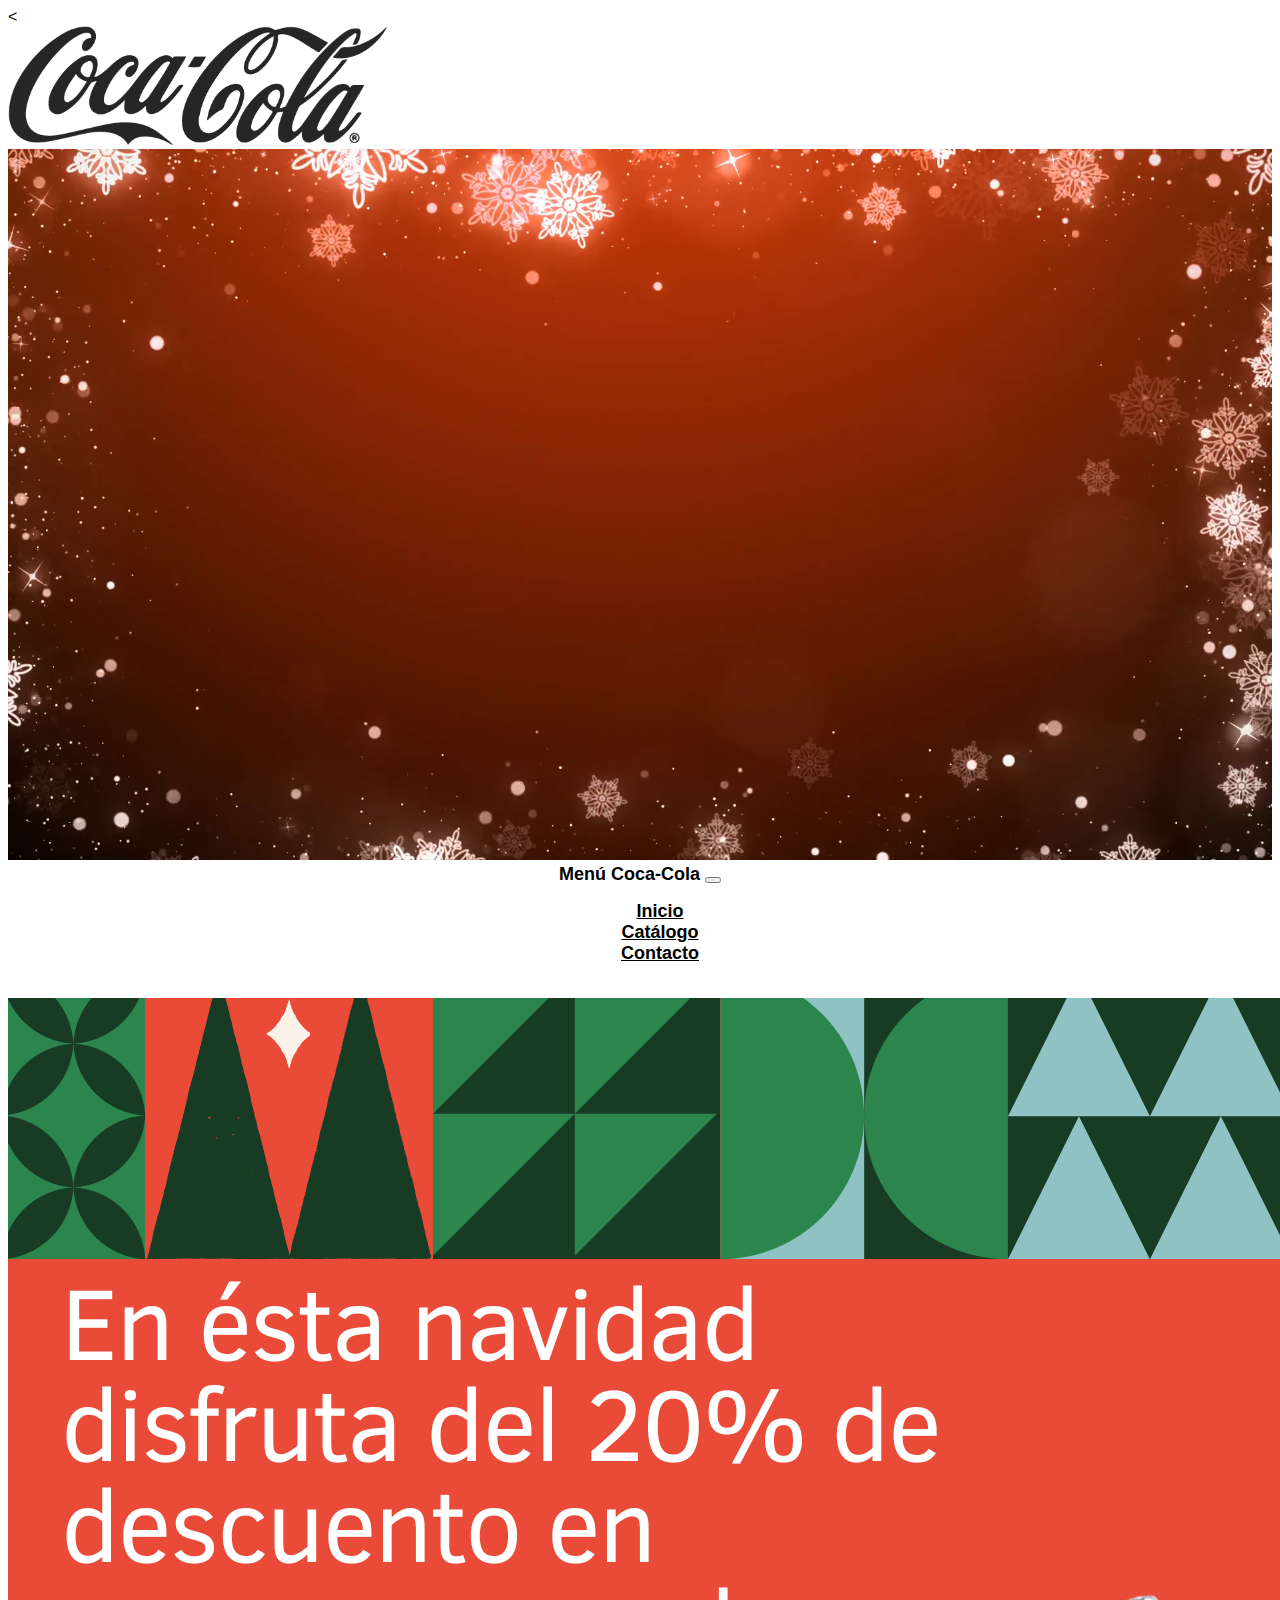
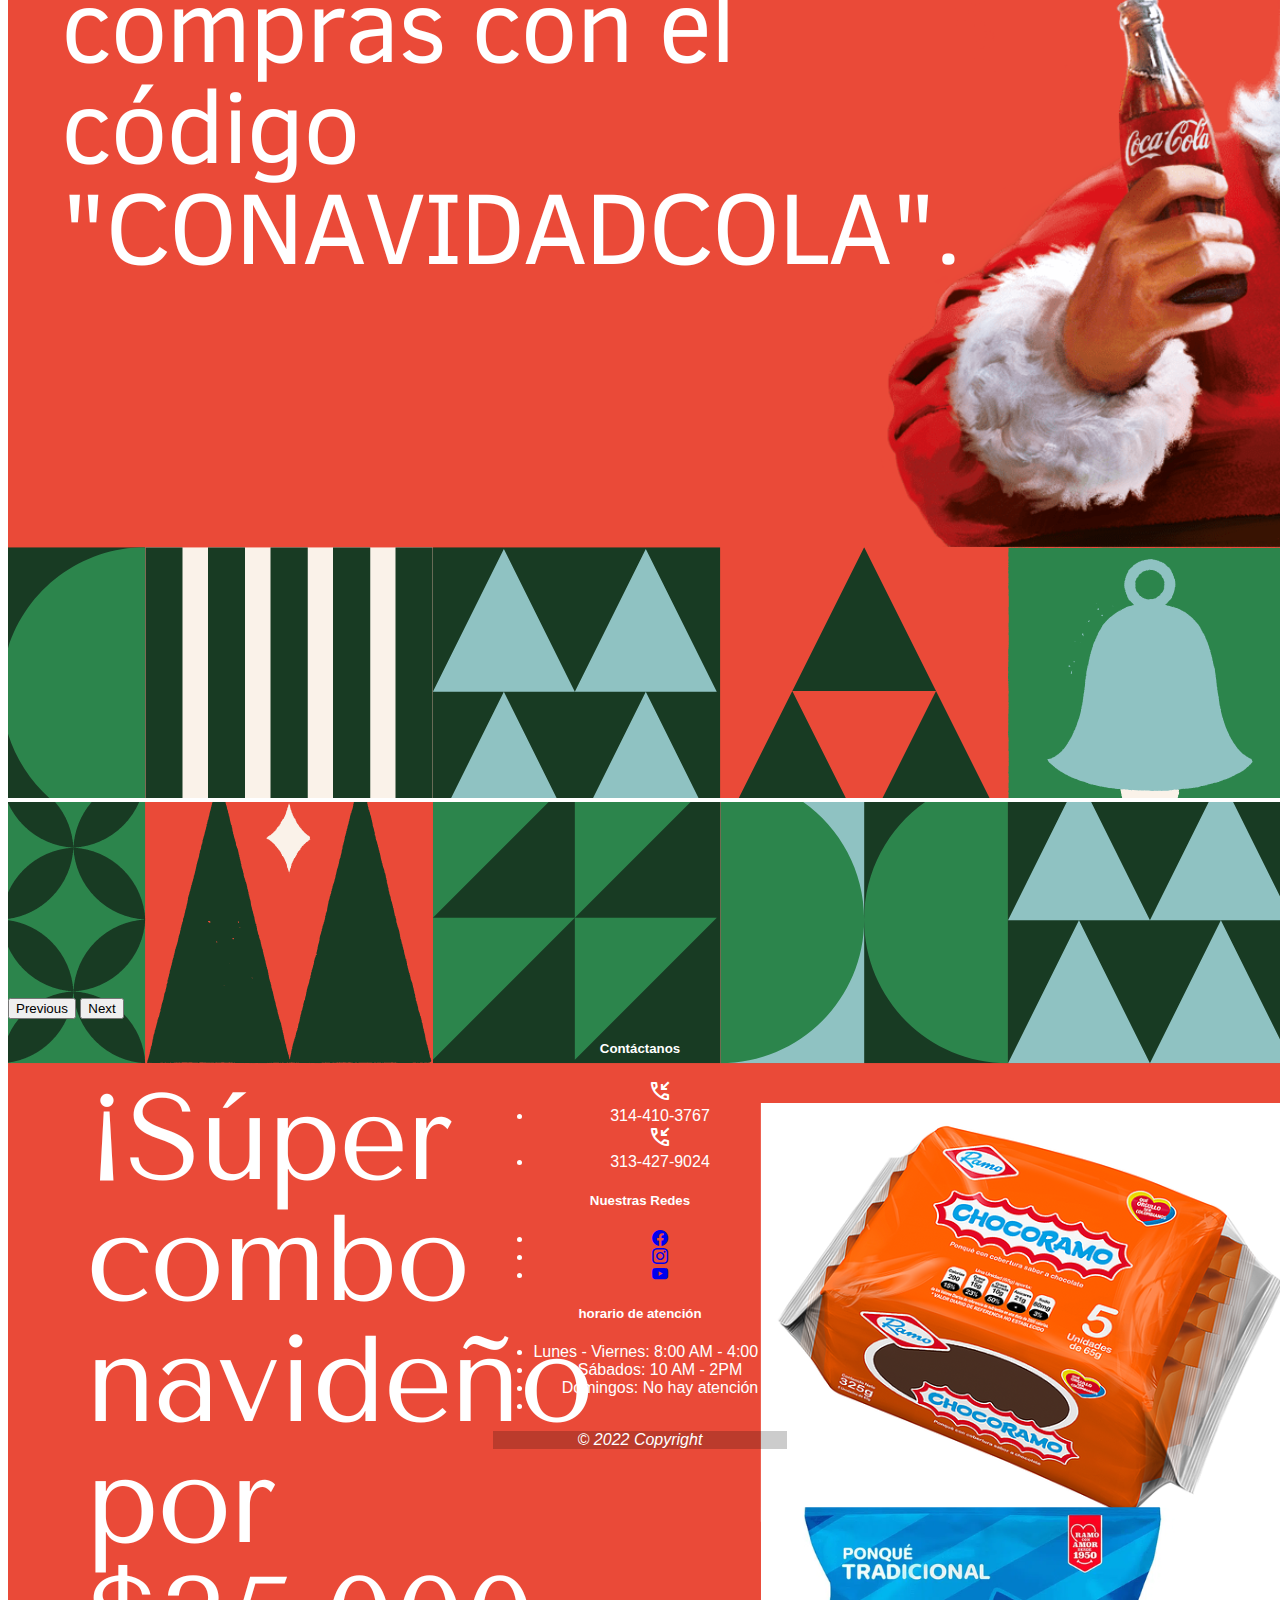
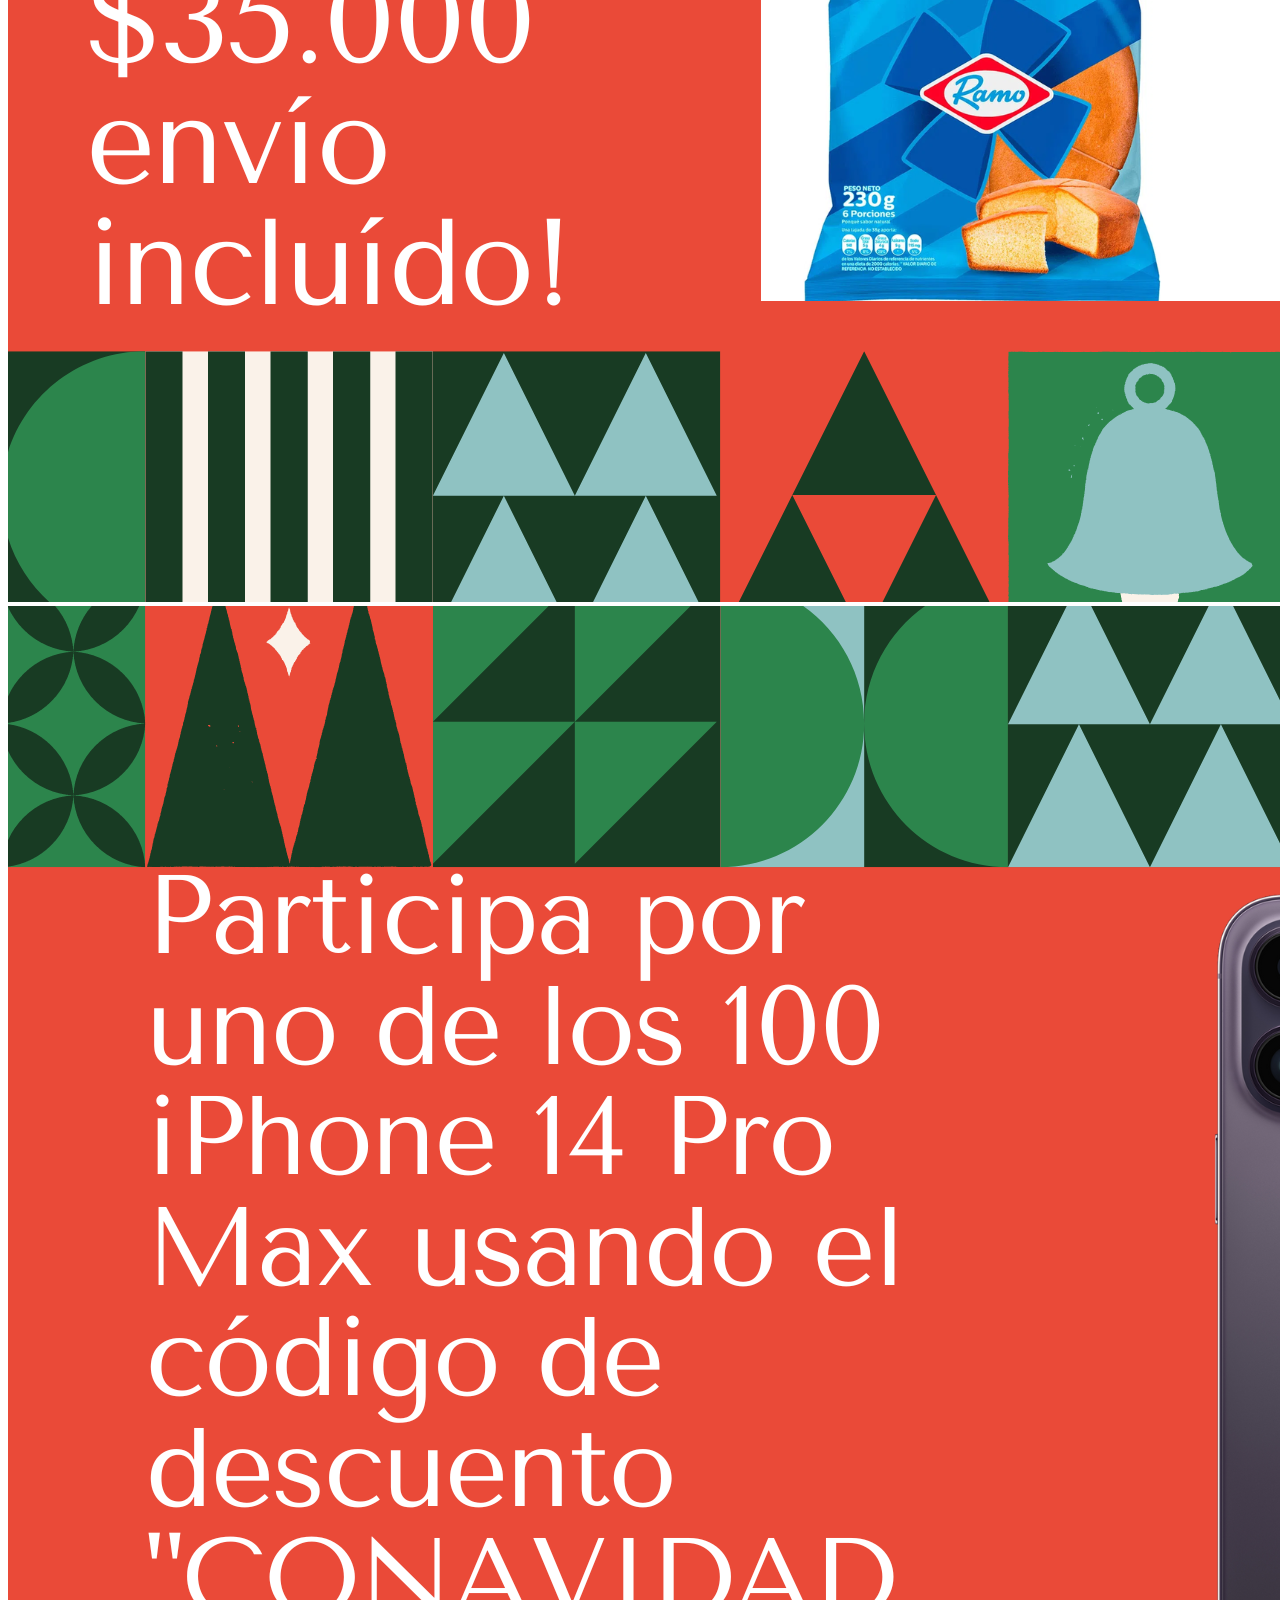
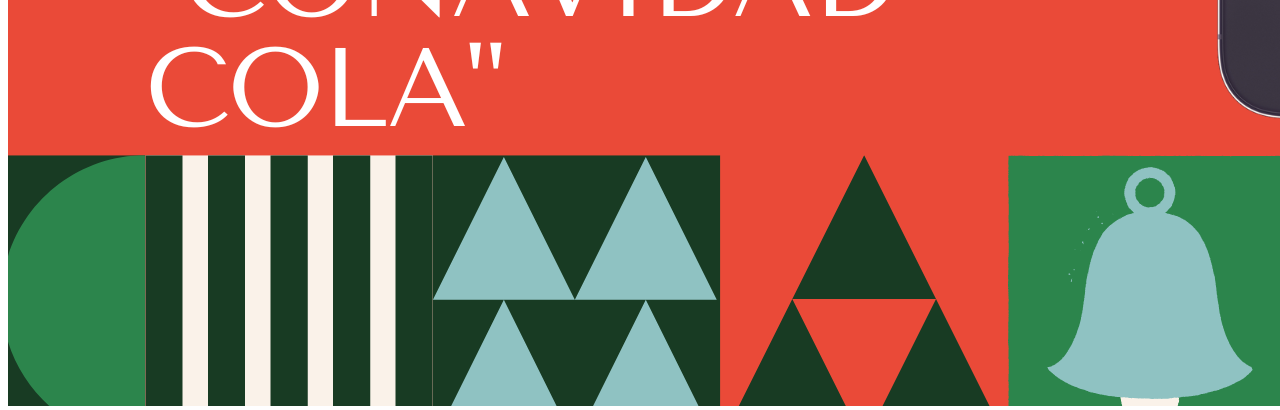
==== commit feb756ba: "Cambios de actrualización" ====
--- a/src/index.html
+++ b/src/index.html
@@ -5,7 +5,7 @@
     <meta name="viewport" content="width=device-width, initial-scale=1">
     <link rel="icon" href="/src/Imagénes/cocalogohead.png">
     <title>Productos Coca-Cola</title>
-    <!--Bootstrap-->
+    <<!--Bootstrap-->
     <link
     href="https://cdn.jsdelivr.net/npm/bootstrap@5.2.3/dist/css/bootstrap.min.css"
     rel="stylesheet"
@@ -85,7 +85,7 @@
     </button>
   </div>
 
-  <footer class="container text-center text-black p-5">
+  <footer class="container text-center text-white p-5">
     <div class="row justify-content-center">
       <div class="col-lg-3 col-md-6">
         <h5 class="text-uppercase">Contáctanos</h5>
--- a/src/css/style.css
+++ b/src/css/style.css
@@ -1,4 +1,4 @@
-header,
+
 nav,
 footer{
     color: white;
@@ -26,8 +26,7 @@
 font-weight: bold;
 }
 .cocalogon{
-    width: 48%;
-
+    width: 30%;
 }
 
 .carousel-inner {
@@ -44,7 +43,7 @@
 top: 0;
 left: 0;
 width: 100%;
-height: 235%;
+height: 267%;
 object-fit: cover;
 }
 
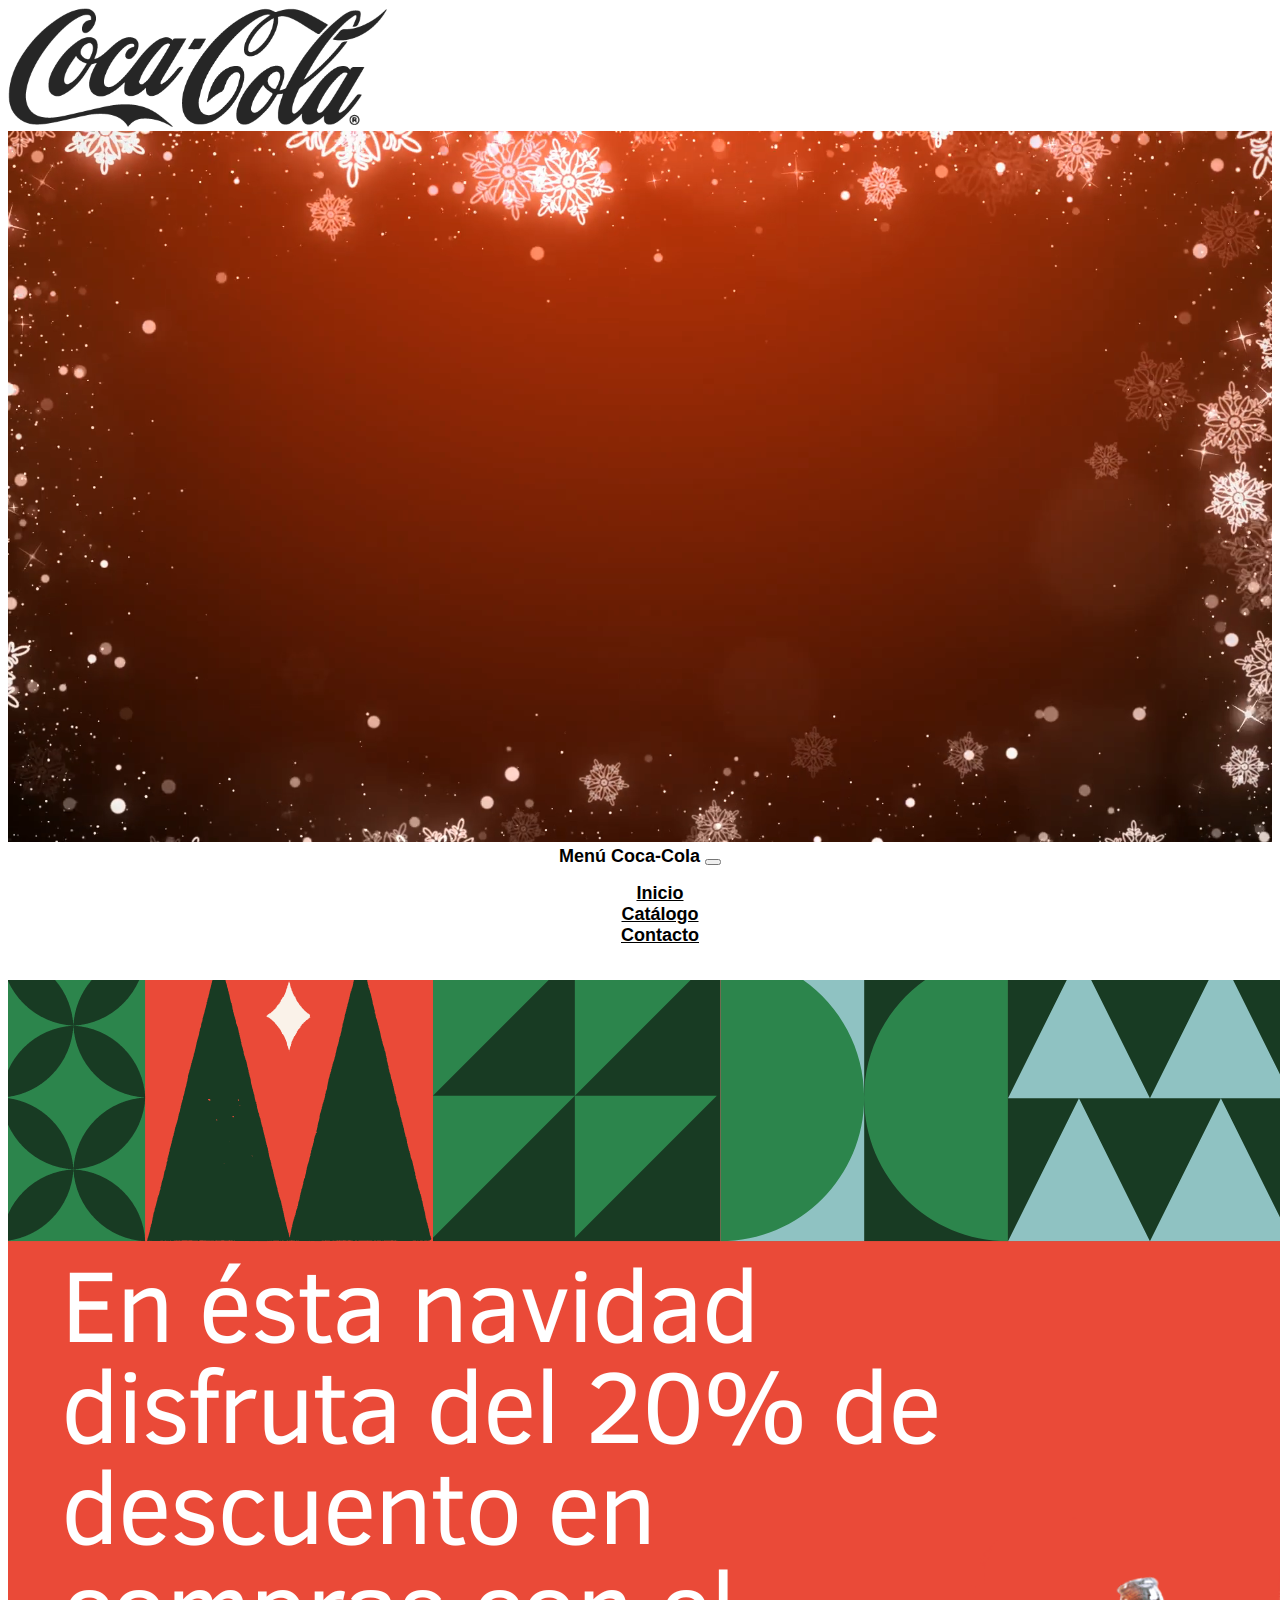
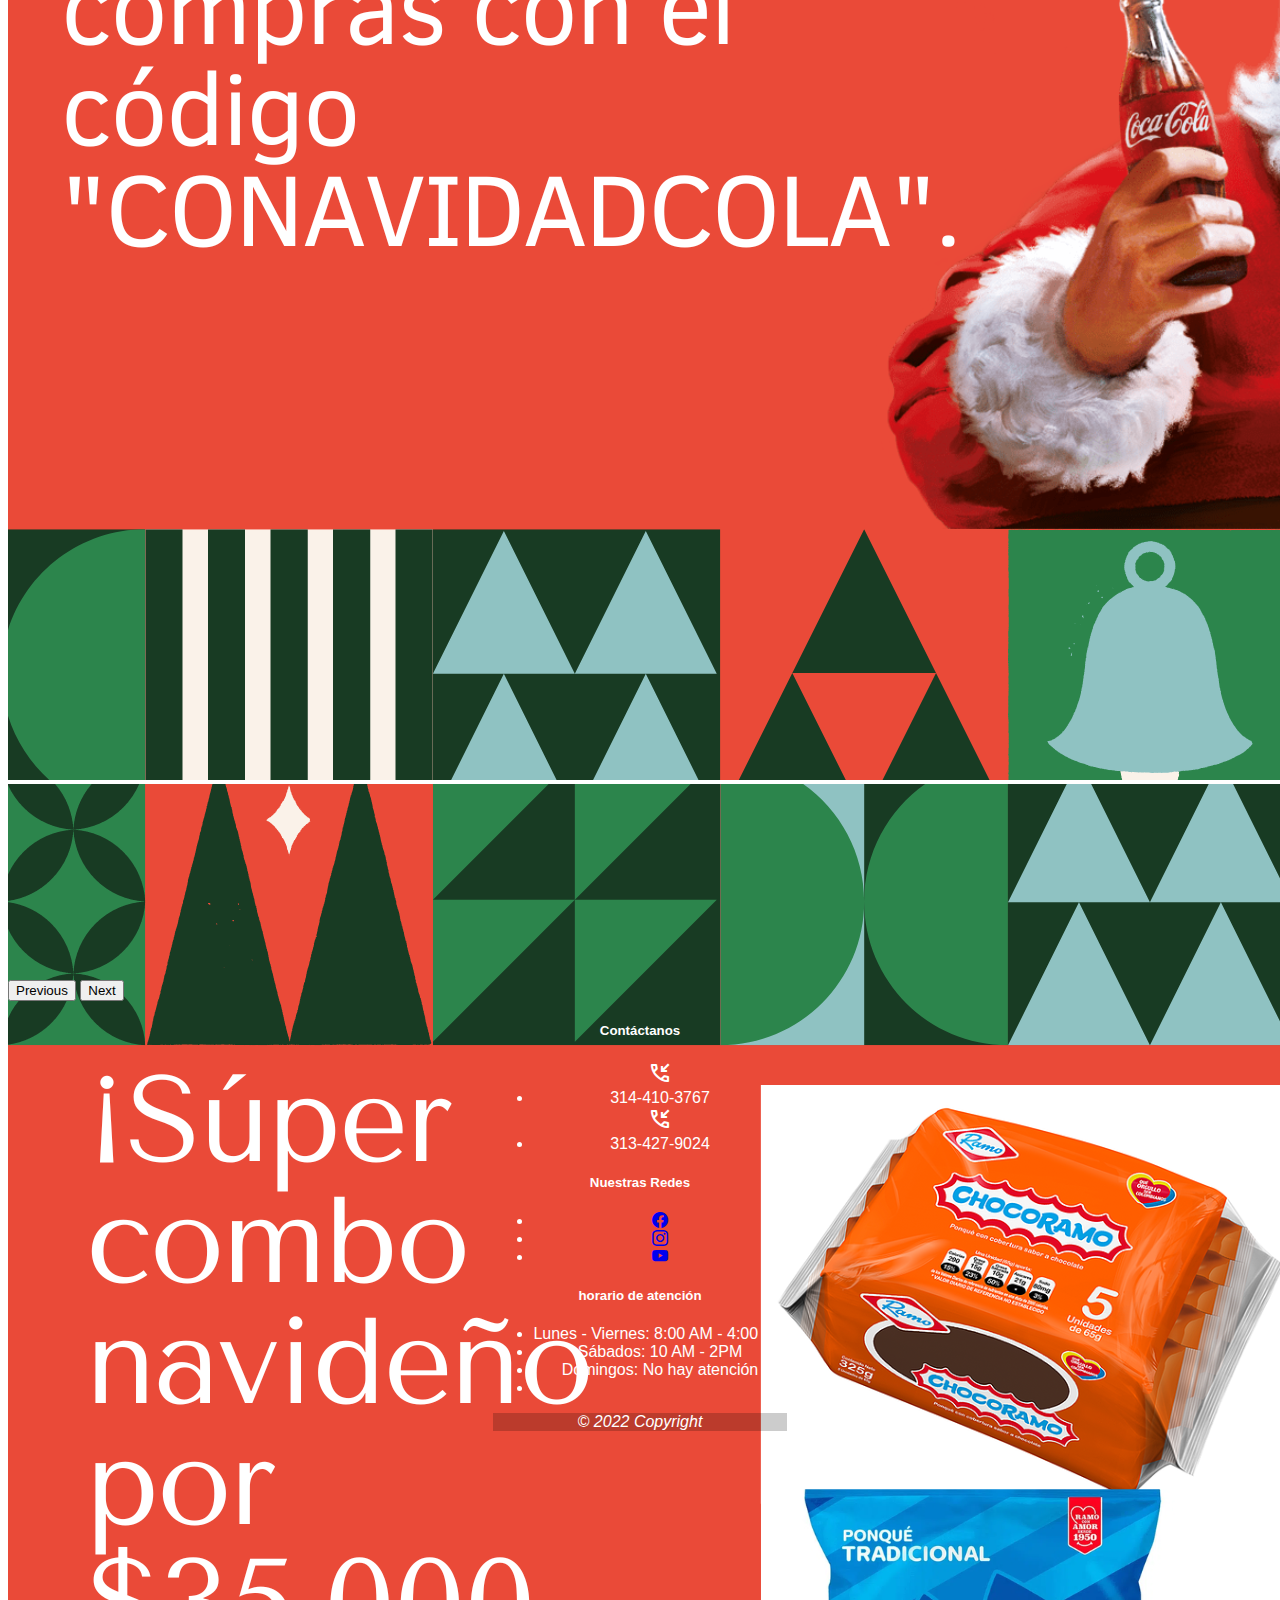
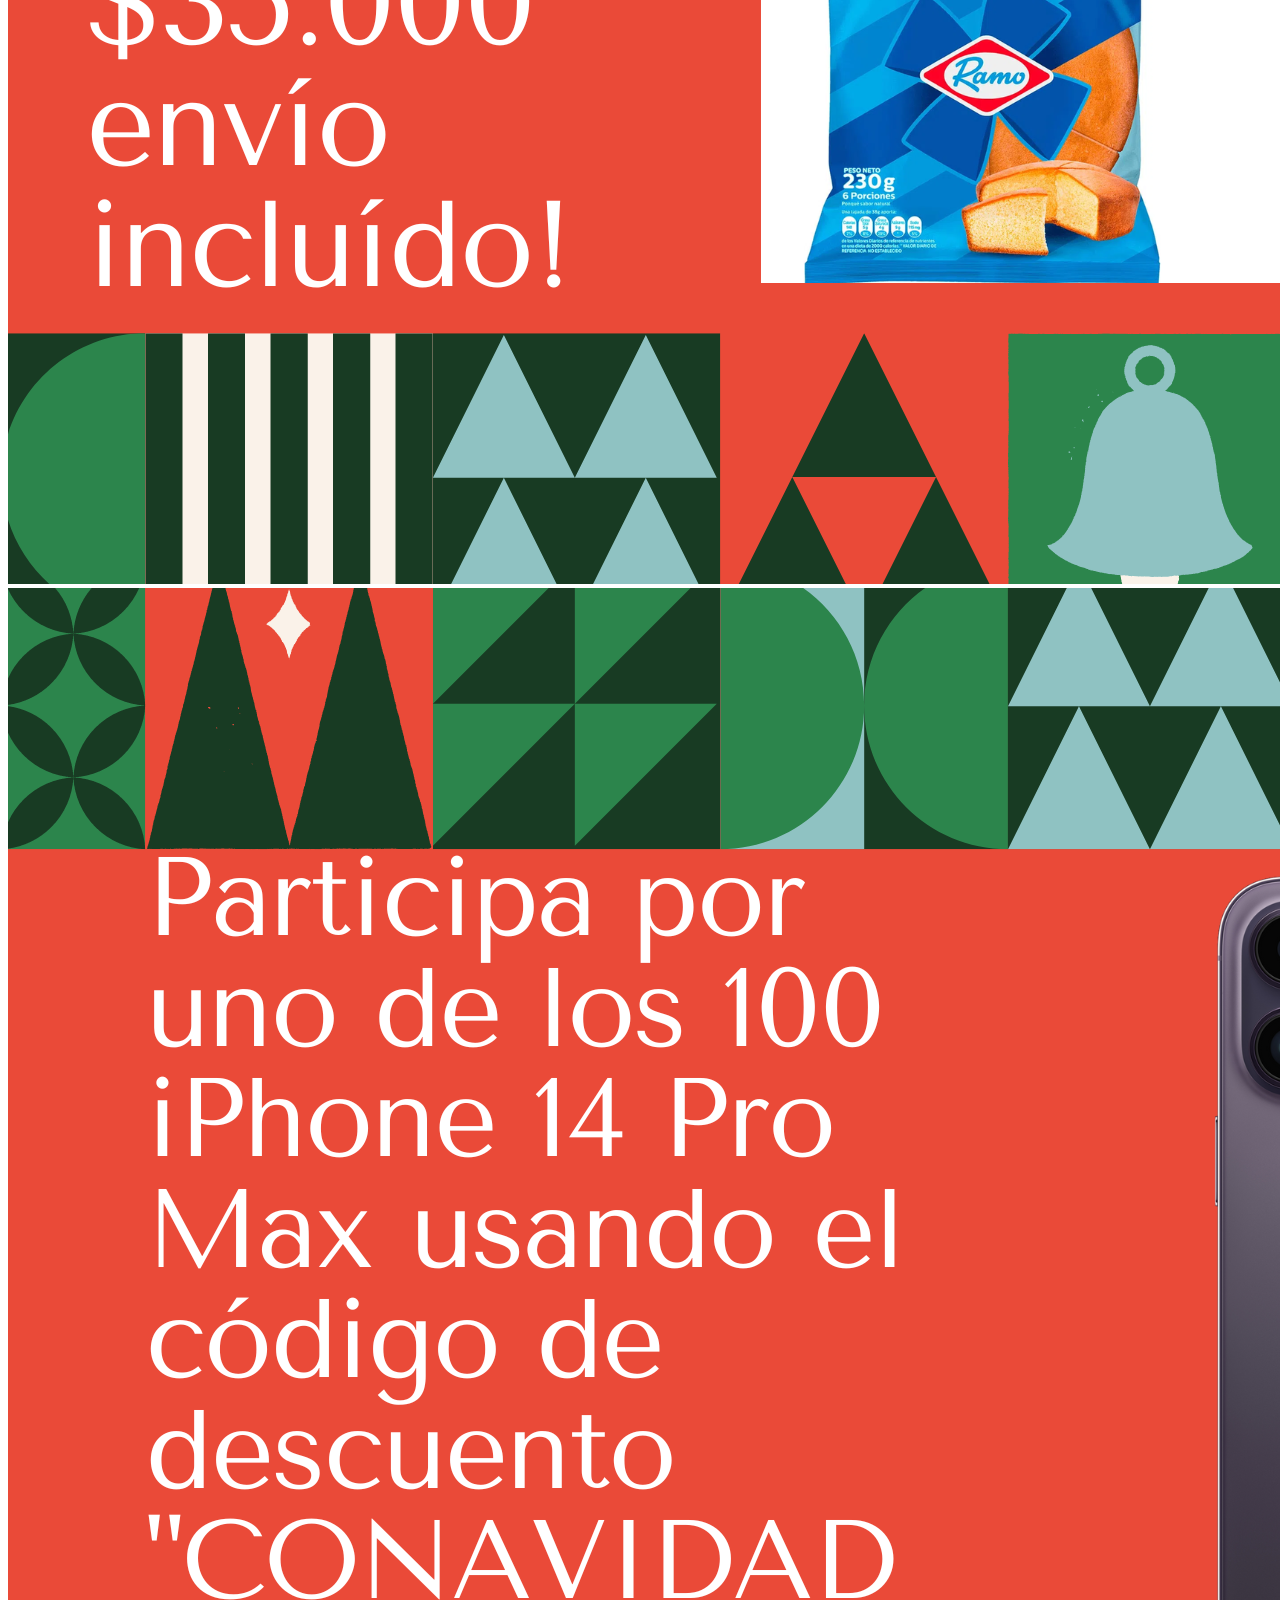
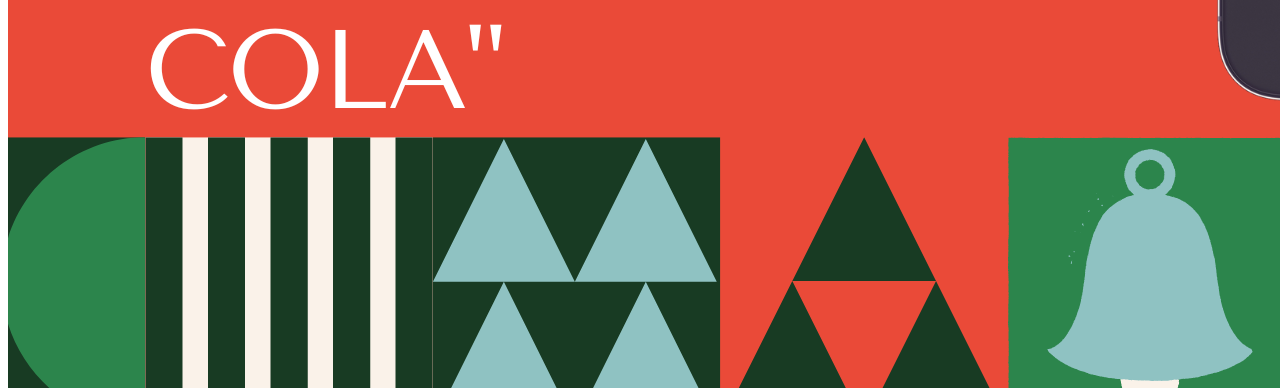
==== commit 4611a61d: "Ultimando detalles" ====
--- a/src/index.html
+++ b/src/index.html
@@ -5,7 +5,7 @@
     <meta name="viewport" content="width=device-width, initial-scale=1">
     <link rel="icon" href="/src/Imagénes/cocalogohead.png">
     <title>Productos Coca-Cola</title>
-    <<!--Bootstrap-->
+    <!--Bootstrap-->
     <link
     href="https://cdn.jsdelivr.net/npm/bootstrap@5.2.3/dist/css/bootstrap.min.css"
     rel="stylesheet"
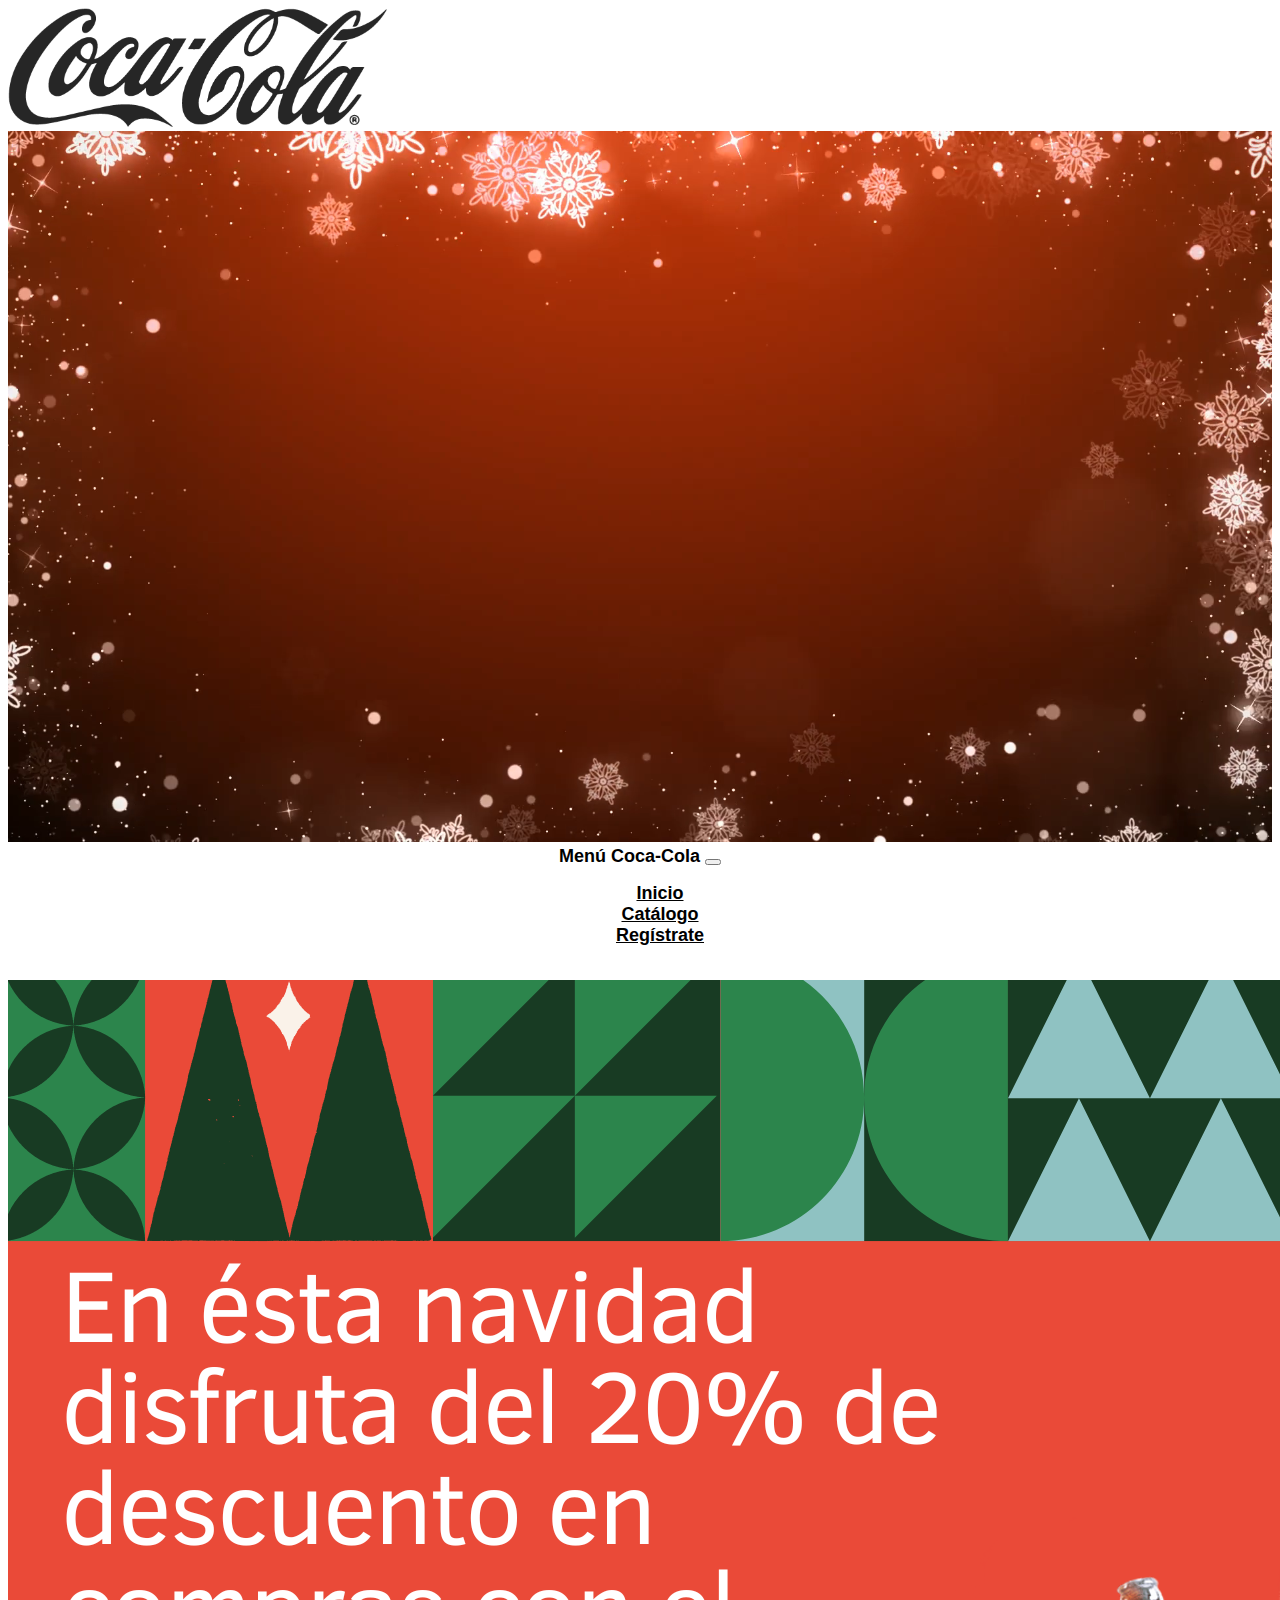
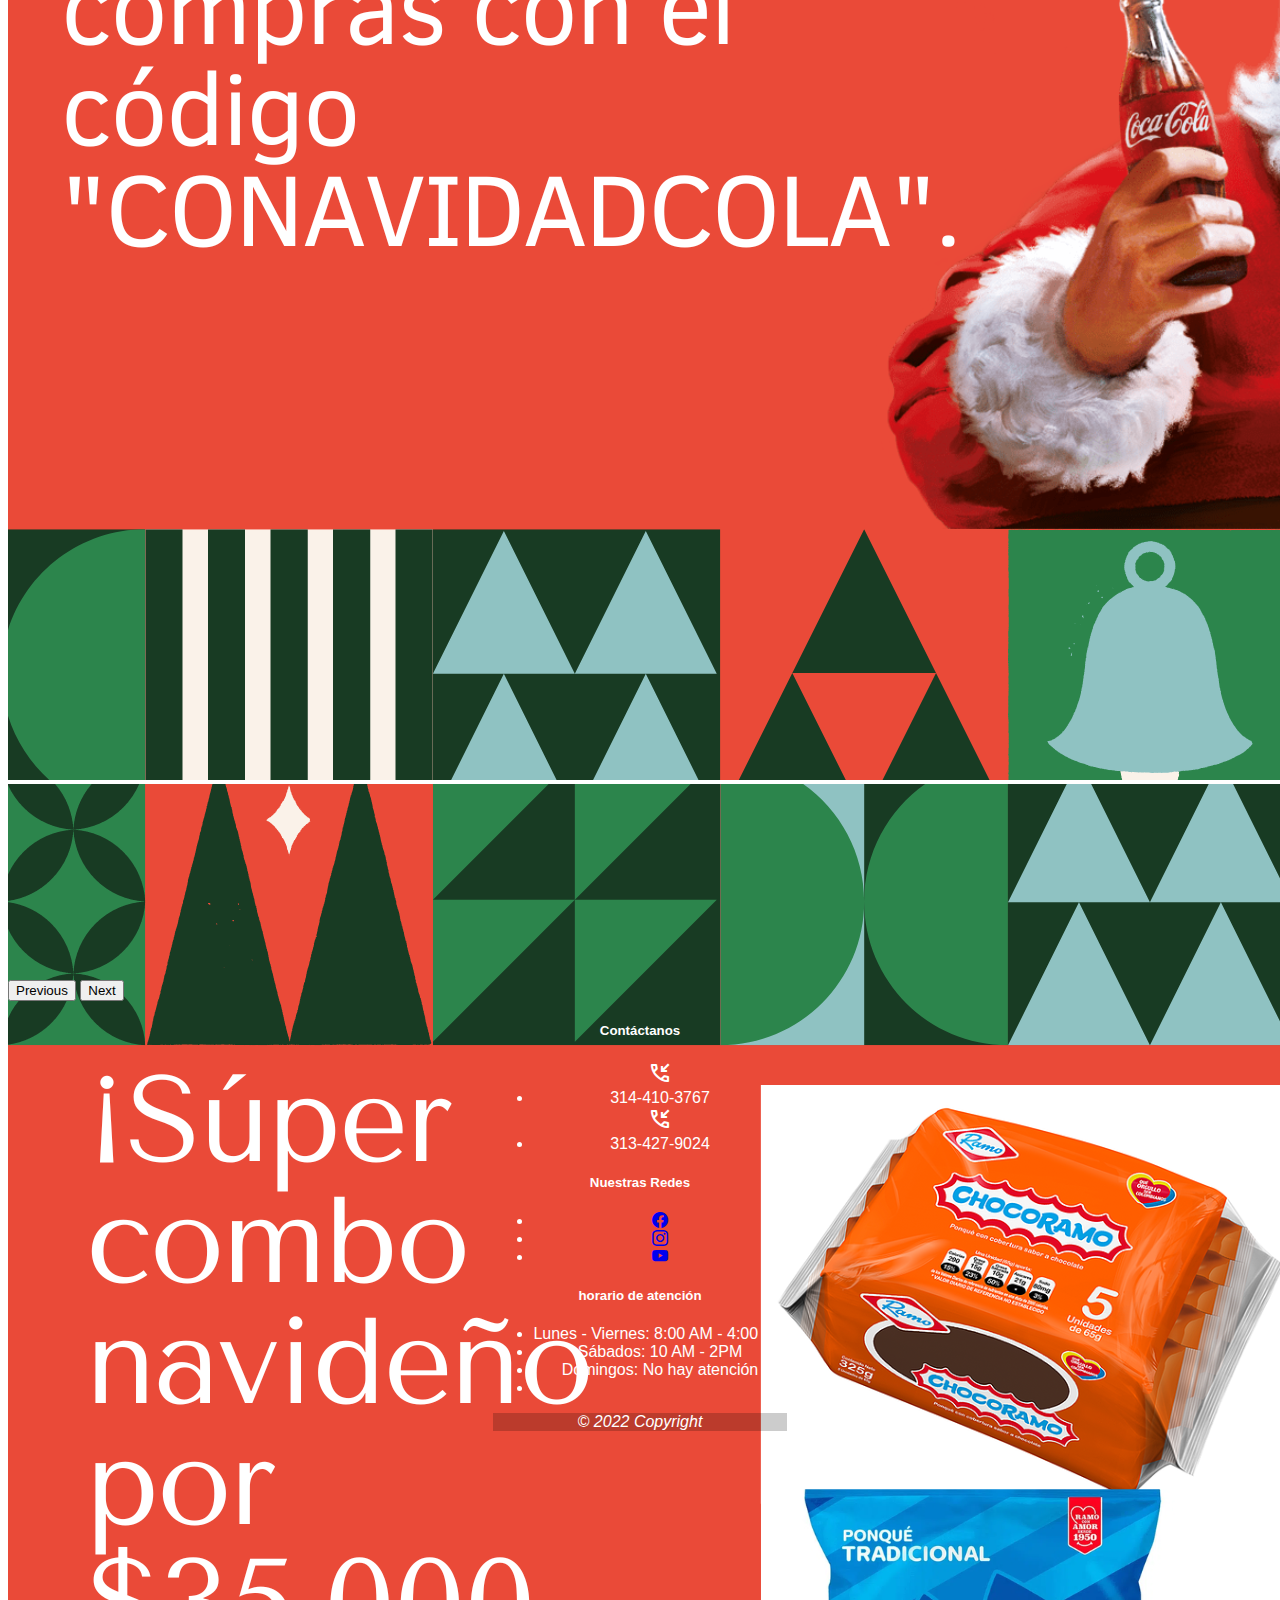
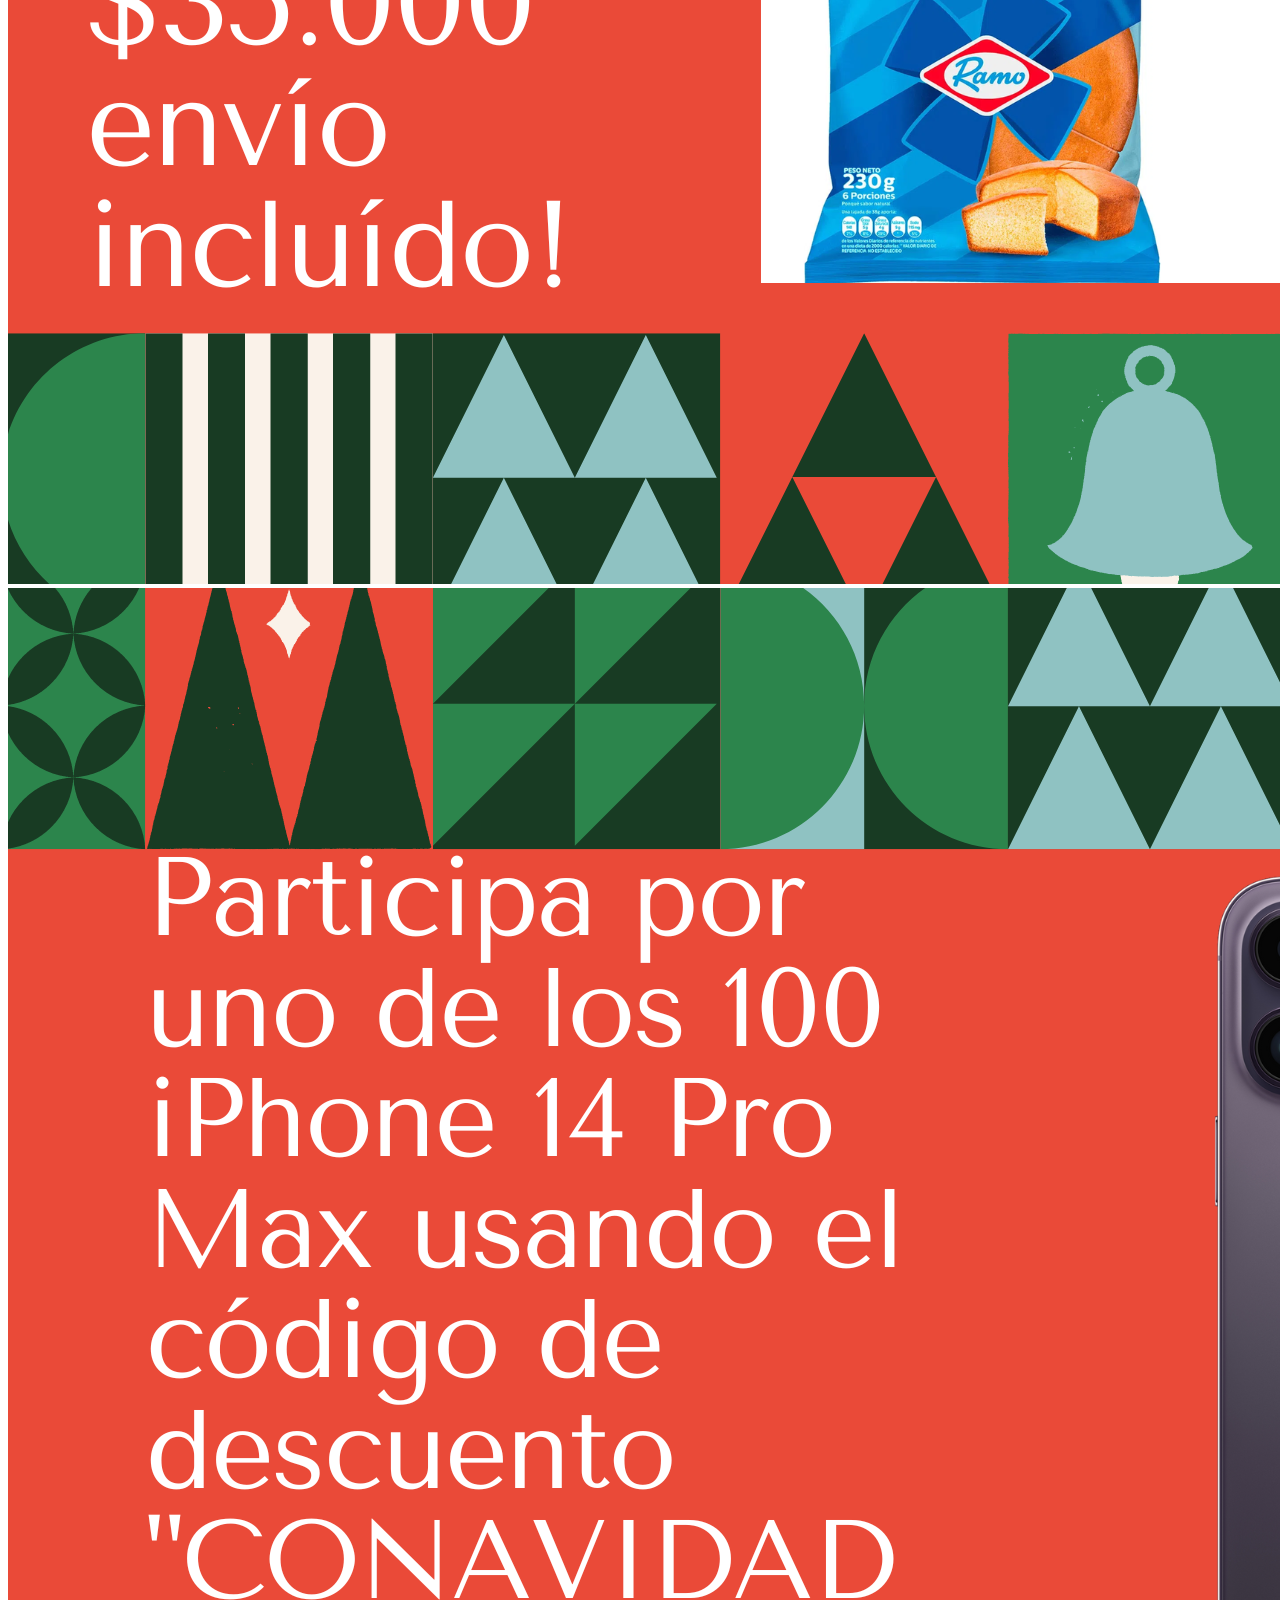
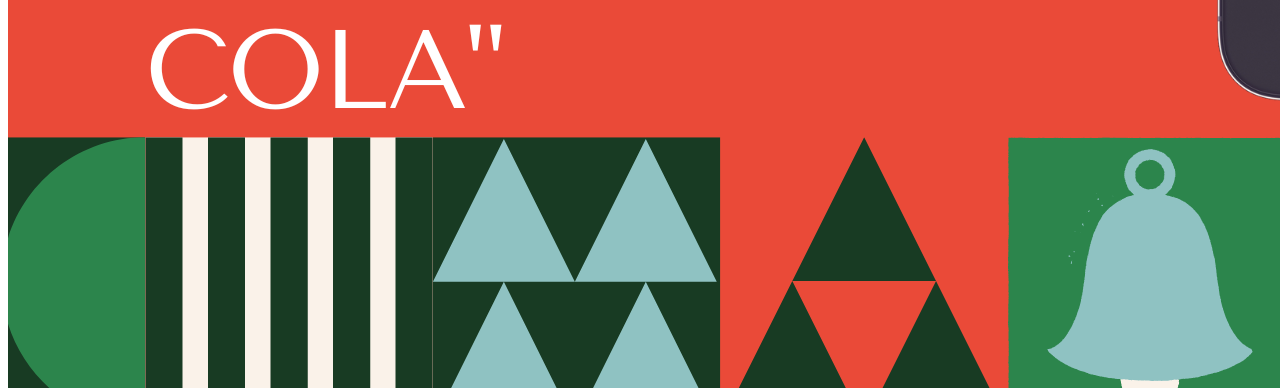
==== commit 100ab284: "Se anexa Registro" ====
--- a/src/index.html
+++ b/src/index.html
@@ -51,7 +51,7 @@
             Catálogo
           </a>
           <li class="nav-item">
-            <a class="nav-link fs-3" href="#">Contacto</a>
+            <a class="nav-link fs-3" href="/src/registro.html">Regístrate</a>
           </li>
           <li class="nav-item dropdown">
           </li>
--- a/src/css/style.css
+++ b/src/css/style.css
@@ -1,41 +1,41 @@
 
 nav,
-footer{
-    color: white;
-    display: flex;
-    justify-content: center;
-    align-items: center;
-    text-align: center;
+footer {
+  color: white;
+  display: flex;
+  justify-content: center;
+  align-items: center;
+  text-align: center;
 }
-nav{
-    text-align: center;
-    align-items: center;
-    justify-content: center;
+nav {
+  text-align: center;
+  align-items: center;
+  justify-content: center;
 }
-body{
-    font-family: 'Monserrat', sans-serif;
-    overflow-x: hidden;
+body {
+  font-family: "Monserrat", sans-serif;
+  overflow-x: hidden;
 }
 #menu a {
-font-size: 18px;
-font-weight: bold;
-color: black;
+  font-size: 18px;
+  font-weight: bold;
+  color: black;
 }
 #menu button {
-    font-size: 18px;
-font-weight: bold;
+  font-size: 18px;
+  font-weight: bold;
 }
-.cocalogon{
-    width: 30%;
+.cocalogon {
+  width: 30%;
 }
 
 .carousel-inner {
-    max-height: 100rem;
+  max-height: 100rem;
 }
 
-#fondo{
-    min-height: 100vh;
-    position: relative;
+#fondo {
+  min-height: 100vh;
+  position: relative;
 }
 
 video{
@@ -46,4 +46,3 @@
 height: 267%;
 object-fit: cover;
 }
-
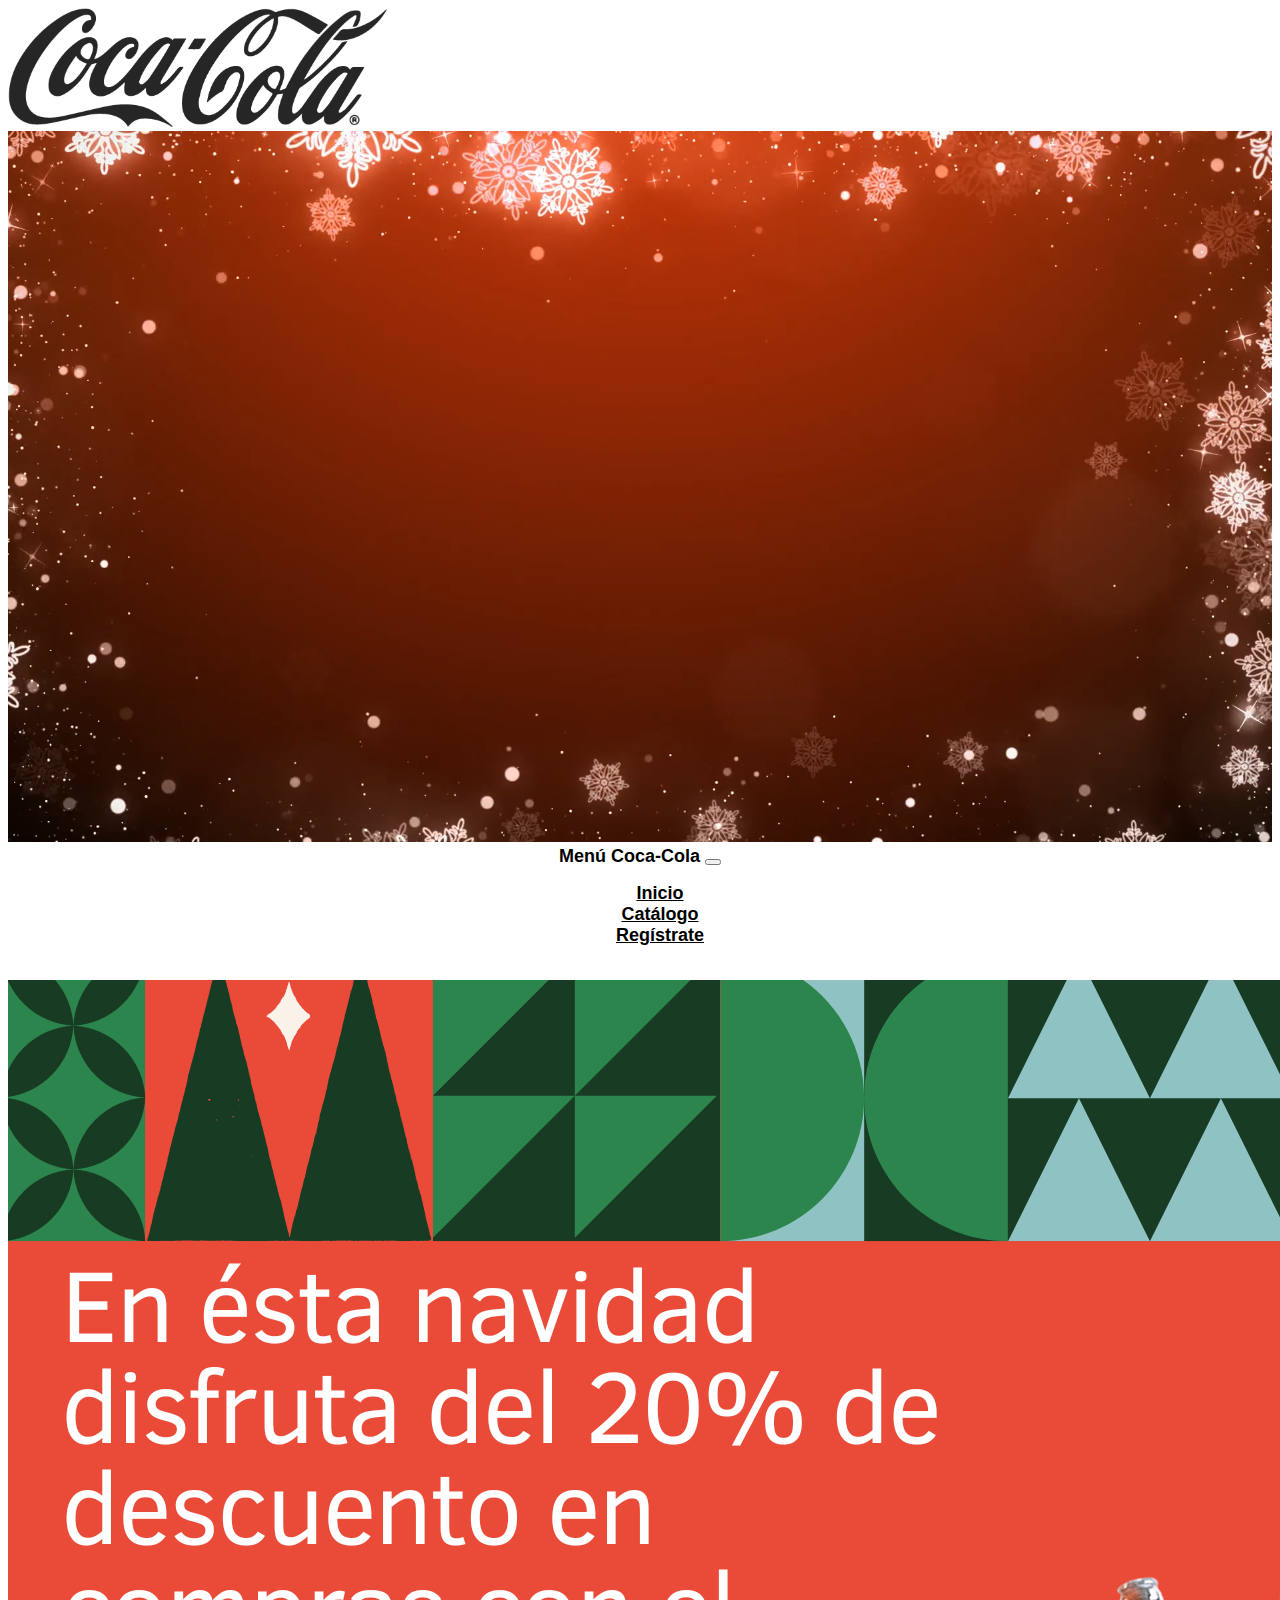
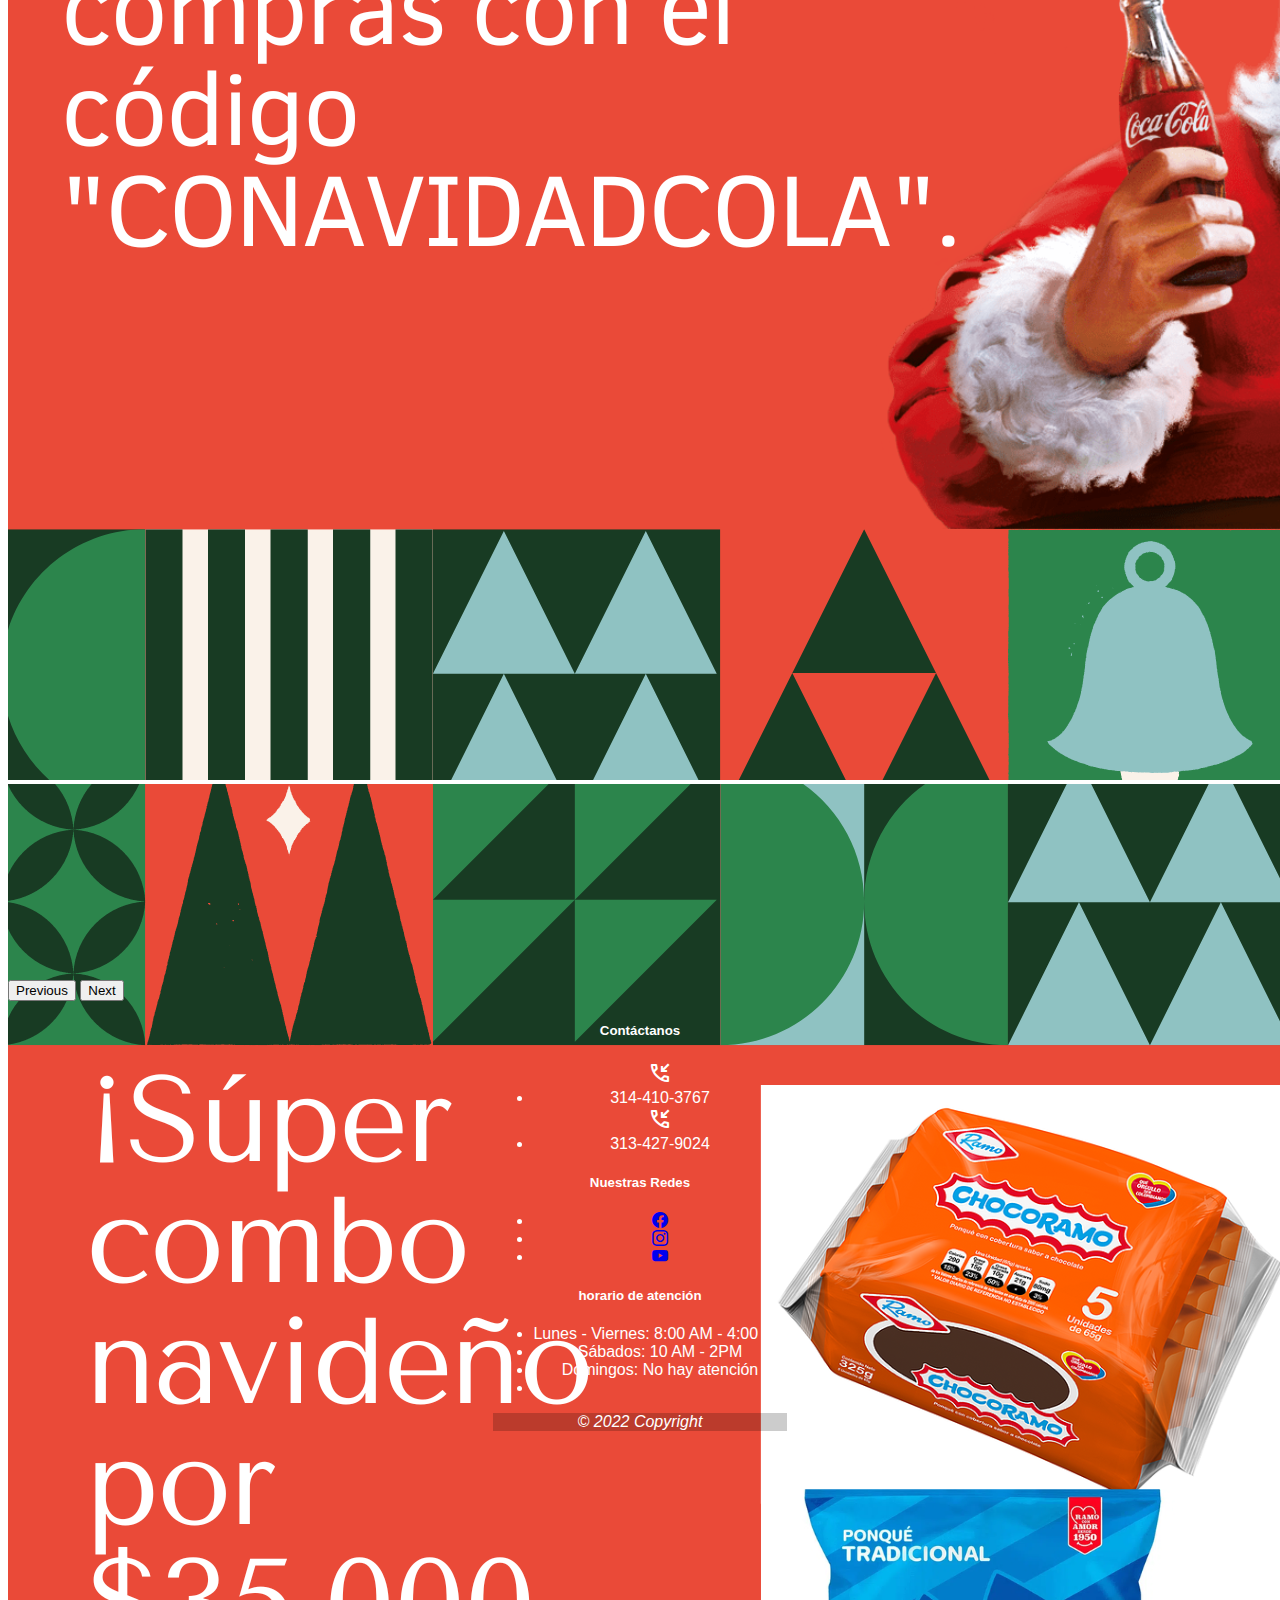
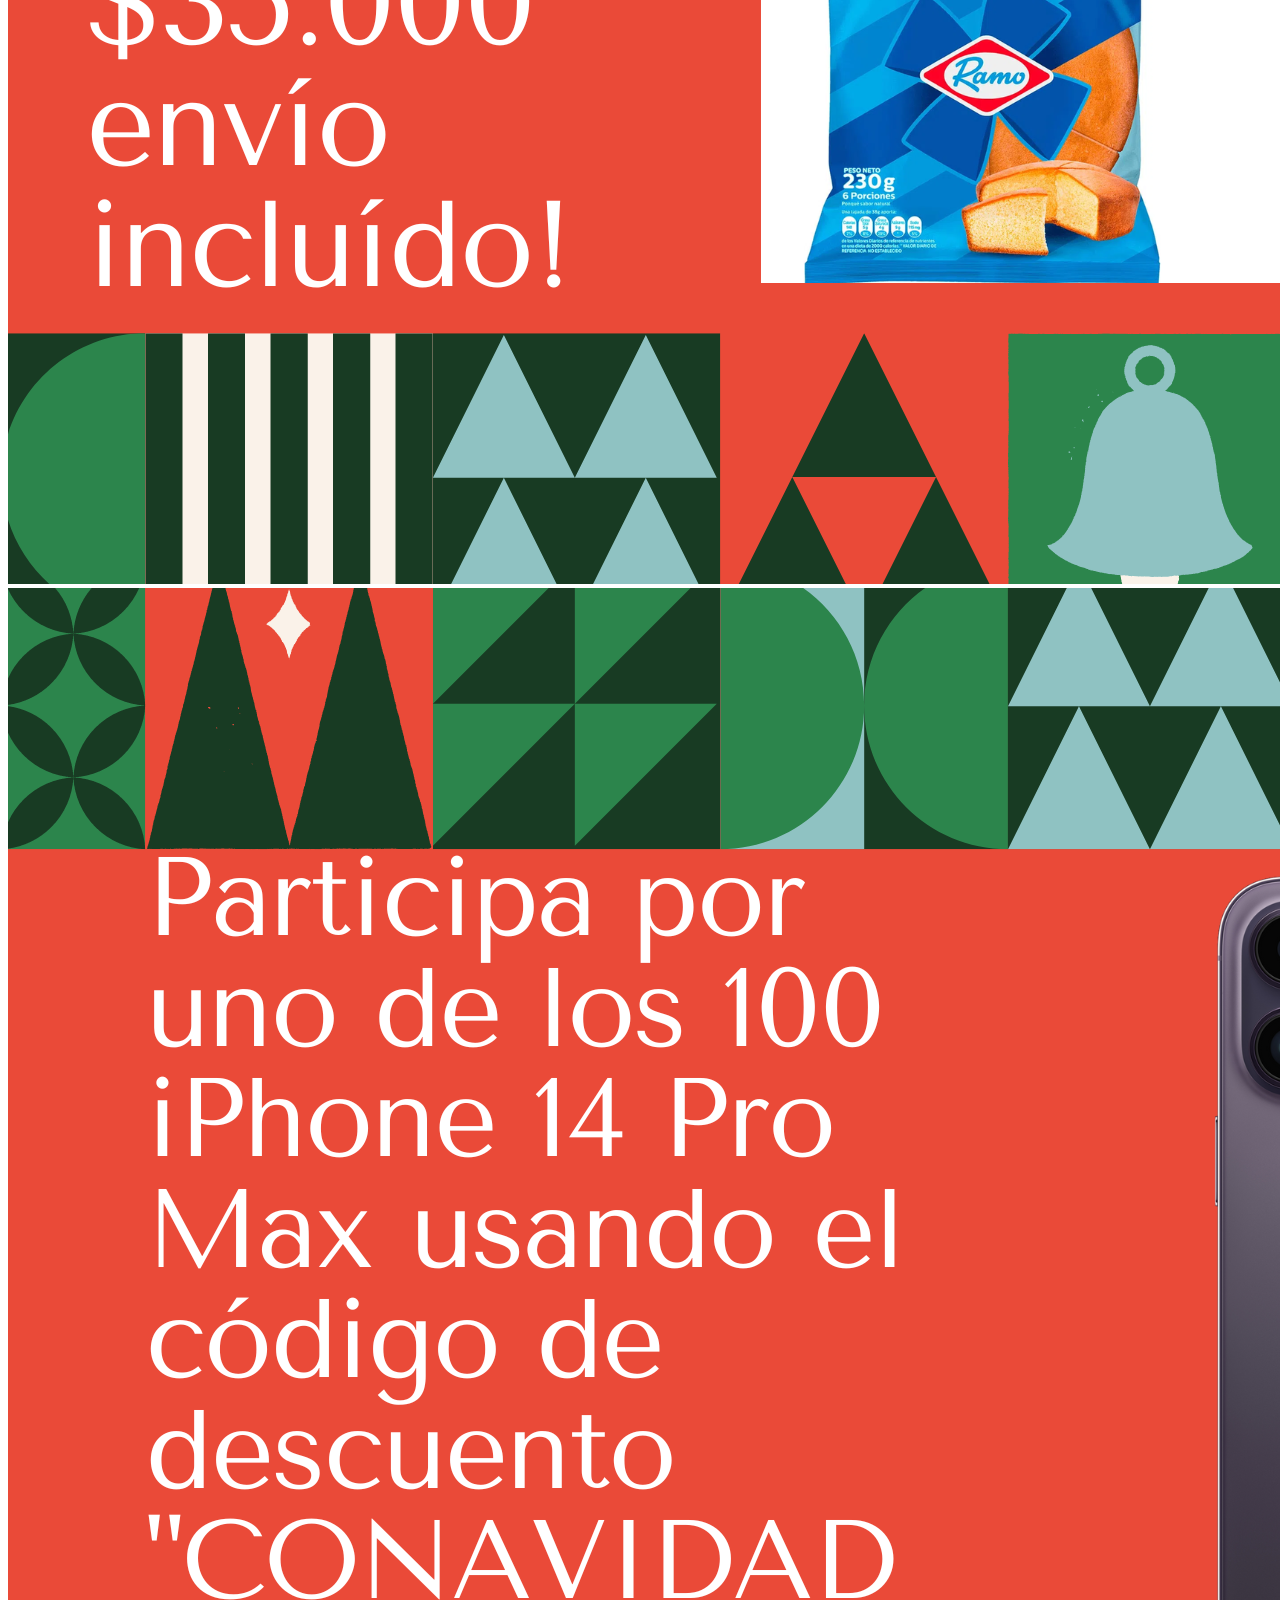
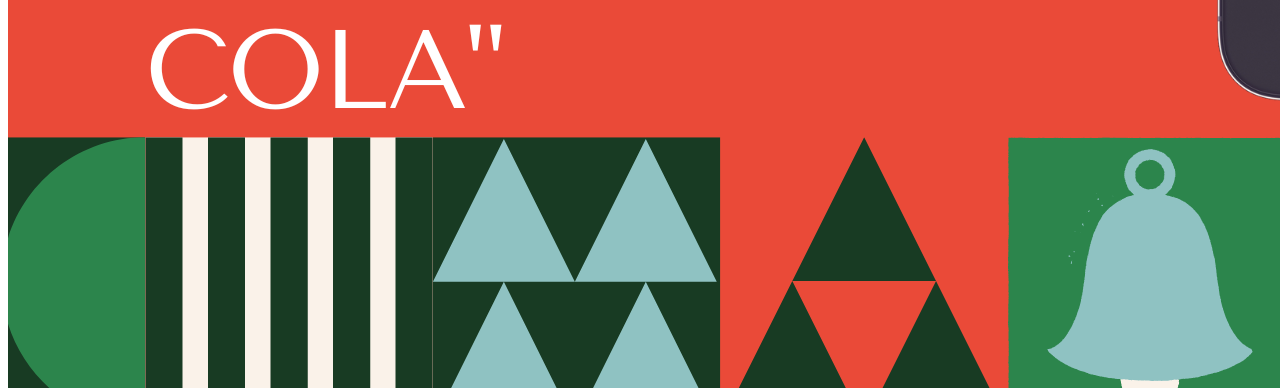
==== commit 0c230fc2: "Finalizando detalles" ====
--- a/src/index.html
+++ b/src/index.html
@@ -1,143 +1,198 @@
-<!Doctype html>
+<!DOCTYPE html>
 <html lang="es">
-<head>
-    <meta charset="utf-8">
-    <meta name="viewport" content="width=device-width, initial-scale=1">
-    <link rel="icon" href="/src/Imagénes/cocalogohead.png">
+  <head>
+    <meta charset="utf-8" />
+    <meta name="viewport" content="width=device-width, initial-scale=1" />
+    <link rel="icon" href="/src/Imagénes/cocalogohead.png" />
     <title>Productos Coca-Cola</title>
     <!--Bootstrap-->
     <link
-    href="https://cdn.jsdelivr.net/npm/bootstrap@5.2.3/dist/css/bootstrap.min.css"
-    rel="stylesheet"
-    integrity="sha384-rbsA2VBKQhggwzxH7pPCaAqO46MgnOM80zW1RWuH61DGLwZJEdK2Kadq2F9CUG65"
-    crossorigin="anonymous"
-  />
-  <!--Google Fonts-->
-  <link
-    rel="stylesheet"
-    href="https://fonts.googleapis.com/css2?family=Material+Symbols+Outlined:opsz,wght,FILL,GRAD@20..48,100..700,0..1,-50..200"
-  />
-  <link
-    rel="stylesheet"
-    href="https://cdn.jsdelivr.net/npm/bootstrap-icons@1.10.2/font/bootstrap-icons.css"
-  />
-  <!--CSS Propio-->
-  <link rel="stylesheet" href="/src/css/style.css">
-</head>
-  
-<body>
-  <header class="w-30 h-30 container-fluid d-flex justify-content-center">
-    <img class="cocalogon h-25 py-3 py-sm-2" src="/src/Imagénes/cocalogon.png" alt="logo sitio web">
-    <video class="position-absolute" muted="muted" autoplay="autoplay" loop="loop">
-      <source src="/src/video/fondonavidad.mp4"
-       type="video/mp4">
-     </video> 
-  </header>
+      href="https://cdn.jsdelivr.net/npm/bootstrap@5.2.3/dist/css/bootstrap.min.css"
+      rel="stylesheet"
+      integrity="sha384-rbsA2VBKQhggwzxH7pPCaAqO46MgnOM80zW1RWuH61DGLwZJEdK2Kadq2F9CUG65"
+      crossorigin="anonymous"
+    />
+    <!--Google Fonts-->
+    <link
+      rel="stylesheet"
+      href="https://fonts.googleapis.com/css2?family=Material+Symbols+Outlined:opsz,wght,FILL,GRAD@20..48,100..700,0..1,-50..200"
+    />
+    <link
+      rel="stylesheet"
+      href="https://cdn.jsdelivr.net/npm/bootstrap-icons@1.10.2/font/bootstrap-icons.css"
+    />
+    <!--CSS Propio-->
+    <link rel="stylesheet" href="/src/css/style.css" />
+  </head>
 
-  <nav class="justify-content-center navbar navbar-expand-lg navbar-success p-3" id="menu">
-    <div>
-      <a class="justify-content-center navbar-brand fs-1 fw-bold">Menú
-        <span class="text-success fs-1 fw-bold">Coca-Cola</span>
-      </a>
-      <button class="navbar-toggler" type="button" data-bs-toggle="collapse" data-bs-target="#navbarSupportedContent" aria-controls="navbarSupportedContent" aria-expanded="false" aria-label="Toggle navigation">
-        <span class="navbar-toggler-icon"></span>
-      </button>
-      <div class="collapse navbar-collapse" id="navbarSupportedContent">
-        <ul class="navbar-nav me-auto mb-2 mb-lg-0">
-          <li class="nav-item">
-            <a class="nav-link active fs-3" aria-current="page" href="/src/index.html">Inicio</a>
-          </li>
-          <a class="nav-link fs-3" href="/src/catalogo.html" role="button"  aria-expanded="false">
-            Catálogo
-          </a>
-          <li class="nav-item">
-            <a class="nav-link fs-3" href="/src/registro.html">Regístrate</a>
-          </li>
-          <li class="nav-item dropdown">
-          </li>
-        </ul>
+  <body>
+    <header class="w-30 h-30 container-fluid d-flex justify-content-center">
+      <img
+        class="cocalogon h-25 py-3 py-sm-2"
+        src="/src/Imagénes/cocalogon.png"
+        alt="logo sitio web"
+      />
+      <video
+        class="position-absolute"
+        muted="muted"
+        autoplay="autoplay"
+        loop="loop"
+      >
+        <source src="/src/video/fondonavidad.mp4" type="video/mp4" />
+      </video>
+    </header>
+
+    <nav
+      class="justify-content-center navbar navbar-expand-lg navbar-success p-3"
+      id="menu"
+    >
+      <div>
+        <a class="justify-content-center navbar-brand fs-1 fw-bold"
+          >Menú
+          <span class="text-success fs-1 fw-bold">Coca-Cola</span>
+        </a>
+        <button
+          class="navbar-toggler"
+          type="button"
+          data-bs-toggle="collapse"
+          data-bs-target="#navbarSupportedContent"
+          aria-controls="navbarSupportedContent"
+          aria-expanded="false"
+          aria-label="Toggle navigation"
+        >
+          <span class="navbar-toggler-icon"></span>
+        </button>
+        <div class="collapse navbar-collapse" id="navbarSupportedContent">
+          <ul class="navbar-nav me-auto mb-2 mb-lg-0">
+            <li class="nav-item">
+              <a
+                class="nav-link active fs-3"
+                aria-current="page"
+                href="/src/index.html"
+                >Inicio</a
+              >
+            </li>
+            <a
+              class="nav-link fs-3"
+              href="/src/catalogo.html"
+              role="button"
+              aria-expanded="false"
+            >
+              Catálogo
+            </a>
+            <li class="nav-item">
+              <a class="nav-link fs-3" href="/src/registro.html">Regístrate</a>
+            </li>
+            <li class="nav-item dropdown"></li>
+          </ul>
+        </div>
       </div>
-    </div>
-  </nav>
+    </nav>
 
-  <div id="carouselExampleControls" class="carousel slide" data-bs-ride="carousel">
-    <div class="carousel-inner">
-      <div class="carousel-item active" data-bs-interval="3000">
-        <img src="/src/Imagénes/codigo.png" class="d-block w-100" alt="...">
+    <div
+      id="carouselExampleControls"
+      class="carousel slide"
+      data-bs-ride="carousel"
+    >
+      <div class="carousel-inner">
+        <div class="carousel-item active" data-bs-interval="3000">
+          <img src="/src/Imagénes/codigo.png" class="d-block w-100" alt="..." />
+        </div>
+
+        <div class="carousel-item" data-bs-interval="3000">
+          <img
+            src="/src/Imagénes/promocion.png"
+            class="d-block w-100"
+            alt="..."
+          />
+        </div>
+
+        <div class="carousel-item" data-bs-interval="3000">
+          <img
+            src="/src/Imagénes/celular.png"
+            class="d-block w-100"
+            alt="..."
+          />
+        </div>
       </div>
 
-      <div class="carousel-item" data-bs-interval="3000">
-        <img src="/src/Imagénes/promocion.png" class="d-block w-100" alt="...">
-      </div>
-
-      <div class="carousel-item" data-bs-interval="3000">
-        <img src="/src/Imagénes/celular.png" class="d-block w-100" alt="...">
-      </div>
+      <button
+        class="carousel-control-prev"
+        type="button"
+        data-bs-target="#carouselExampleControls"
+        data-bs-slide="prev"
+      >
+        <span class="carousel-control-prev-icon" aria-hidden="true"></span>
+        <span class="visually-hidden">Previous</span>
+      </button>
+      <button
+        class="carousel-control-next"
+        type="button"
+        data-bs-target="#carouselExampleControls"
+        data-bs-slide="next"
+      >
+        <span class="carousel-control-next-icon" aria-hidden="true"></span>
+        <span class="visually-hidden">Next</span>
+      </button>
     </div>
 
-    <button class="carousel-control-prev" type="button" data-bs-target="#carouselExampleControls" data-bs-slide="prev">
-      <span class="carousel-control-prev-icon" aria-hidden="true"></span>
-      <span class="visually-hidden">Previous</span>
-    </button>
-    <button class="carousel-control-next" type="button" data-bs-target="#carouselExampleControls" data-bs-slide="next">
-      <span class="carousel-control-next-icon" aria-hidden="true"></span>
-      <span class="visually-hidden">Next</span>
-    </button>
-  </div>
+    <footer class="container text-center text-white p-5">
+      <div class="row justify-content-center">
+        <div class="col-lg-3 col-md-6">
+          <h5 class="text-uppercase">Contáctanos</h5>
+          <ul class="list-unstyled mb-0">
+            <span class="material-symbols-outlined"> phone_callback </span>
+            <li>314-410-3767</li>
+            <span class="material-symbols-outlined"> phone_callback </span>
+            <li>313-427-9024</li>
+          </ul>
+        </div>
 
-  <footer class="container text-center text-white p-5">
-    <div class="row justify-content-center">
-      <div class="col-lg-3 col-md-6">
-        <h5 class="text-uppercase">Contáctanos</h5>
-        <ul class="list-unstyled mb-0">
-          <span class="material-symbols-outlined"> phone_callback </span>
-          <li>314-410-3767</li>
-          <span class="material-symbols-outlined"> phone_callback </span>
-          <li>313-427-9024</li>
-        </ul>
+        <div class="col-lg-3 col-md-6">
+          <h5 class="text-uppercase">Nuestras Redes</h5>
+          <ul class="list-unstyled">
+            <li class="fb">
+              <a
+                href="https://www.facebook.com/cocacolacolombia/?mibextid=ZbWKwL"
+                ><i class="bi bi-facebook"></i
+              ></a>
+            </li>
+            <li class="ig">
+              <a href="https://instagram.com/cocacolacol?igshid=YzdkMWQ2MWU="
+                ><i class="bi bi-instagram"></i
+              ></a>
+            </li>
+            <li class="yt">
+              <a href="https://youtube.com/@Coca-Cola"
+                ><i class="bi bi-youtube"></i
+              ></a>
+            </li>
+          </ul>
+        </div>
+
+        <div class="col-lg-3 col-md-6">
+          <h5 class="text-uppercase">horario de atención</h5>
+          <ul class="list-unstyled">
+            <li>Lunes - Viernes: 8:00 AM - 4:00 PM</li>
+            <li>Sábados: 10 AM - 2PM</li>
+            <li>Domingos: No hay atención</li>
+            <li></li>
+          </ul>
+        </div>
+
+        <div
+          class="text-center p-3"
+          style="background-color: rgba(0, 0, 0, 0.2)"
+        >
+          <p><i>© 2022 Copyright</i></p>
+        </div>
       </div>
-
-      <div class="col-lg-3 col-md-6">
-        <h5 class="text-uppercase">Nuestras Redes</h5>
-        <ul class="list-unstyled">
-          <li class="fb">
-            <a
-              href="https://www.facebook.com/cocacolacolombia/?mibextid=ZbWKwL"
-              ><i class="bi bi-facebook"></i
-            ></a>
-          </li>
-          <li class="ig">
-            <a href="https://instagram.com/cocacolacol?igshid=YzdkMWQ2MWU="
-              ><i class="bi bi-instagram"></i
-            ></a>
-          </li>
-          <li class="yt">
-            <a href="https://youtube.com/@Coca-Cola"
-              ><i class="bi bi-youtube"></i
-            ></a>
-          </li>
-        </ul>
-      </div>
-
-      <div class="col-lg-3 col-md-6">
-        <h5 class="text-uppercase">horario de atención</h5>
-        <ul class="list-unstyled">
-          <li>Lunes - Viernes: 8:00 AM - 4:00 PM</li>
-          <li>Sábados: 10 AM - 2PM</li>
-          <li>Domingos: No hay atención</li>
-          <li></li>
-        </ul>
-      </div>
-
-      <div
-        class="text-center p-3"
-        style="background-color: rgba(0, 0, 0, 0.2)"
-      >
-        <p><i>© 2022 Copyright</i></p>
-      </div>
-    </div>
-  </footer>
-  <!-- End of .container -->
-    <script src="https://cdn.jsdelivr.net/npm/bootstrap@5.2.3/dist/js/bootstrap.bundle.min.js" integrity="sha384-kenU1KFdBIe4zVF0s0G1M5b4hcpxyD9F7jL+jjXkk+Q2h455rYXK/7HAuoJl+0I4" crossorigin="anonymous"></script>
+    </footer>
+    <!-- End of .container -->
+    <script
+      src="https://cdn.jsdelivr.net/npm/bootstrap@5.2.3/dist/js/bootstrap.bundle.min.js"
+      integrity="sha384-kenU1KFdBIe4zVF0s0G1M5b4hcpxyD9F7jL+jjXkk+Q2h455rYXK/7HAuoJl+0I4"
+      crossorigin="anonymous"
+    ></script>
   </body>
-</html>+</html>
--- a/src/css/style.css
+++ b/src/css/style.css
@@ -1,4 +1,3 @@
-
 nav,
 footer {
   color: white;
@@ -38,11 +37,11 @@
   position: relative;
 }
 
-video{
-z-index: -1;
-top: 0;
-left: 0;
-width: 100%;
-height: 267%;
-object-fit: cover;
+video {
+  z-index: -1;
+  top: 0;
+  left: 0;
+  width: 100%;
+  height: 267%;
+  object-fit: cover;
 }
